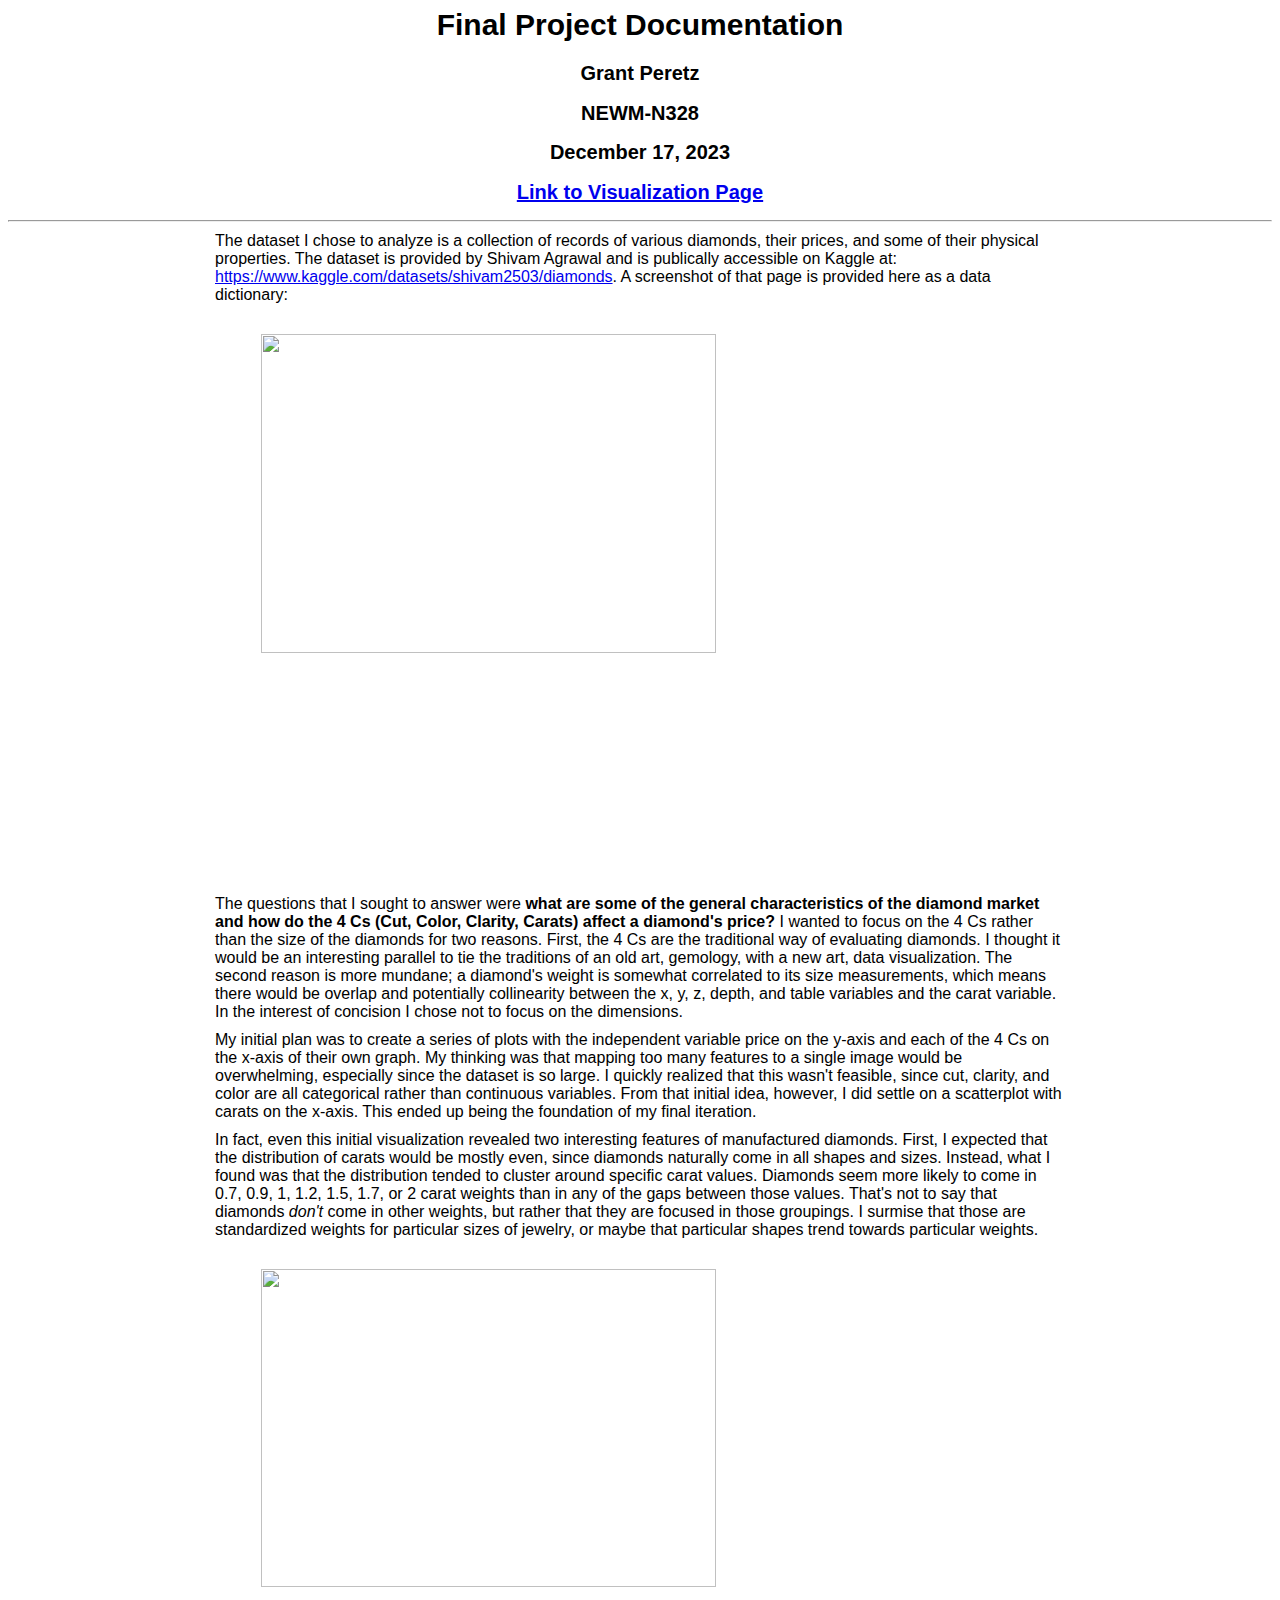
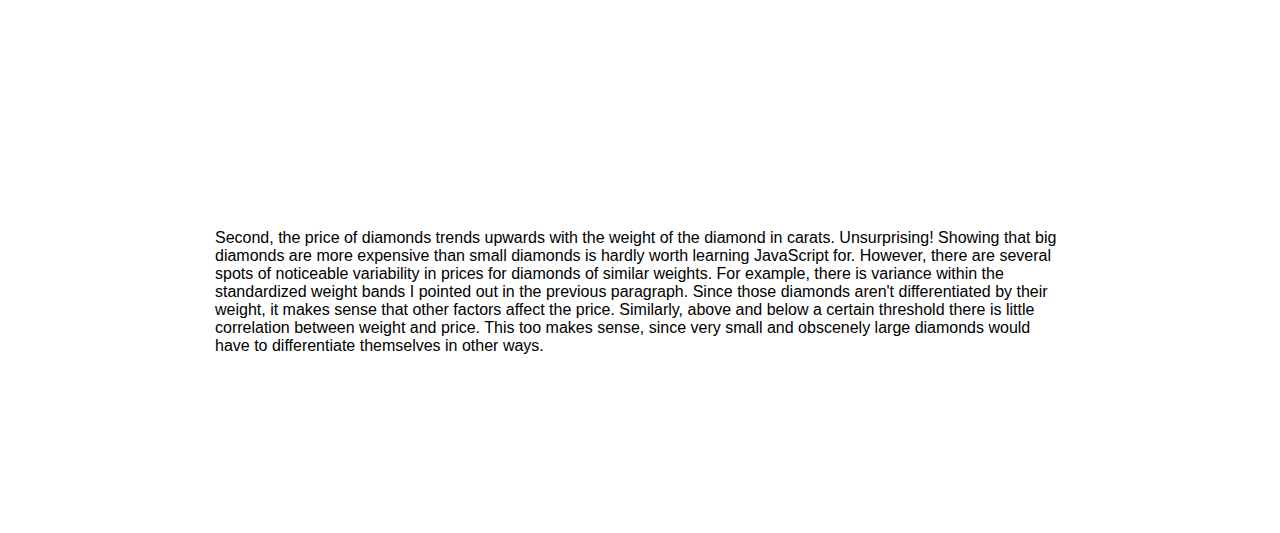
==== index.html @ 991448eb "updating documentation" ====
<html lang="en">
<head>
    <meta charset="UTF-8">
    <meta name="viewport" content="width=device-width, initial-scale=1.0">
    <title>NEWM-N328 Final Project Documentation</title>
    <style type="text/css">

        * {
            font-family: Helvetica, sans-serif;
        }

        h1 {
            font-size: 30px;
            font-weight: bold;
            text-align: center;
        }

        h2 {
            font-size: 20px;
            text-align: center;
        }

        p {
            width: 850px;
            margin-left: auto;
            margin-right: auto;
            margin-top: 10px;
            margin-bottom: 10px
        }

        img {
            display: block;
            width: 60%;
            margin: auto;
            padding: 20px;
        }

        

    </style>
</head>
<body>
    <h1>Final Project Documentation</h1>
    <h2>Grant Peretz</h2>
    <h2>NEWM-N328</h2>
    <h2>December 17, 2023</h2>
    <h2><a href="/dataviz/visualization.html">Link to Visualization Page</a></h2>
    <hr>
    <p>
    The dataset I chose to analyze is a collection of records of various diamonds, 
    their prices, and some of their physical properties. The dataset is provided by Shivam Agrawal
    and is publically accessible on Kaggle at: <a href="https://www.kaggle.com/datasets/shivam2503/diamonds">https://www.kaggle.com/datasets/shivam2503/diamonds</a>. 
    A screenshot of that page is provided here as a data dictionary:
    </p>
    <img src="/dataviz/dataDict.png">
    <p>
    The questions that I sought to answer were <strong>what are some of the general characteristics of the 
    diamond market and how do the 4 Cs (Cut, Color, Clarity, Carats) affect a diamond's price?</strong> 
    I wanted to focus on the 4 Cs rather than the size of the diamonds for two reasons. First, the 4 Cs are the 
    traditional way of evaluating diamonds. I thought it would be an interesting parallel to tie the traditions 
    of an old art, gemology, with a new art, data visualization. The second reason is more mundane; a diamond's weight 
    is somewhat correlated to its size measurements, which means there would be overlap and potentially collinearity 
    between the x, y, z, depth, and table variables and the carat variable. In the interest of concision I chose not 
    to focus on the dimensions.
    </p>

    <p>
    My initial plan was to create a series of plots with the independent variable price on the y-axis 
    and each of the 4 Cs on the x-axis of their own graph. My thinking was that mapping too many features to a single 
    image would be overwhelming, especially since the dataset is so large. I quickly realized that this wasn't feasible, 
    since cut, clarity, and color are all categorical rather than continuous variables. From that initial idea, however, 
    I did settle on a scatterplot with carats on the x-axis. This ended up being the foundation of my final iteration.
    </p>

    <p>
    In fact, even this initial visualization revealed two interesting features of manufactured diamonds. First, I 
    expected that the distribution of carats would be mostly even, since diamonds naturally come in all shapes and 
    sizes. Instead, what I found was that the distribution tended to cluster around specific carat values. Diamonds 
    seem more likely to come in 0.7, 0.9, 1, 1.2, 1.5, 1.7, or 2 carat weights than in any of the gaps between those 
    values. That's not to say that diamonds <em>don't</em> come in other weights, but rather that they are focused 
    in those groupings. I surmise that those are standardized weights for particular sizes of jewelry, or maybe that 
    particular shapes trend towards particular weights.
    </p>

    <img src="/dataviz/caratBands.png">

    <p>
    Second, the price of diamonds trends upwards with the weight of the diamond in carats. Unsurprising! Showing that 
    big diamonds are more expensive than small diamonds is hardly worth learning JavaScript for. However, there are 
    several spots of noticeable variability in prices for diamonds of similar weights. For example, there is variance 
    within the standardized weight bands I pointed out in the previous paragraph. Since those diamonds aren't differentiated 
    by their weight, it makes sense that other factors affect the price. Similarly, above and below a certain threshold there 
    is little correlation between weight and price. This too makes sense, since very small and obscenely large diamonds 
    would have to differentiate themselves in other ways.
    </p>

    <p>
    
    </p>
    <br style = "line-height:10">

</body>
</html>
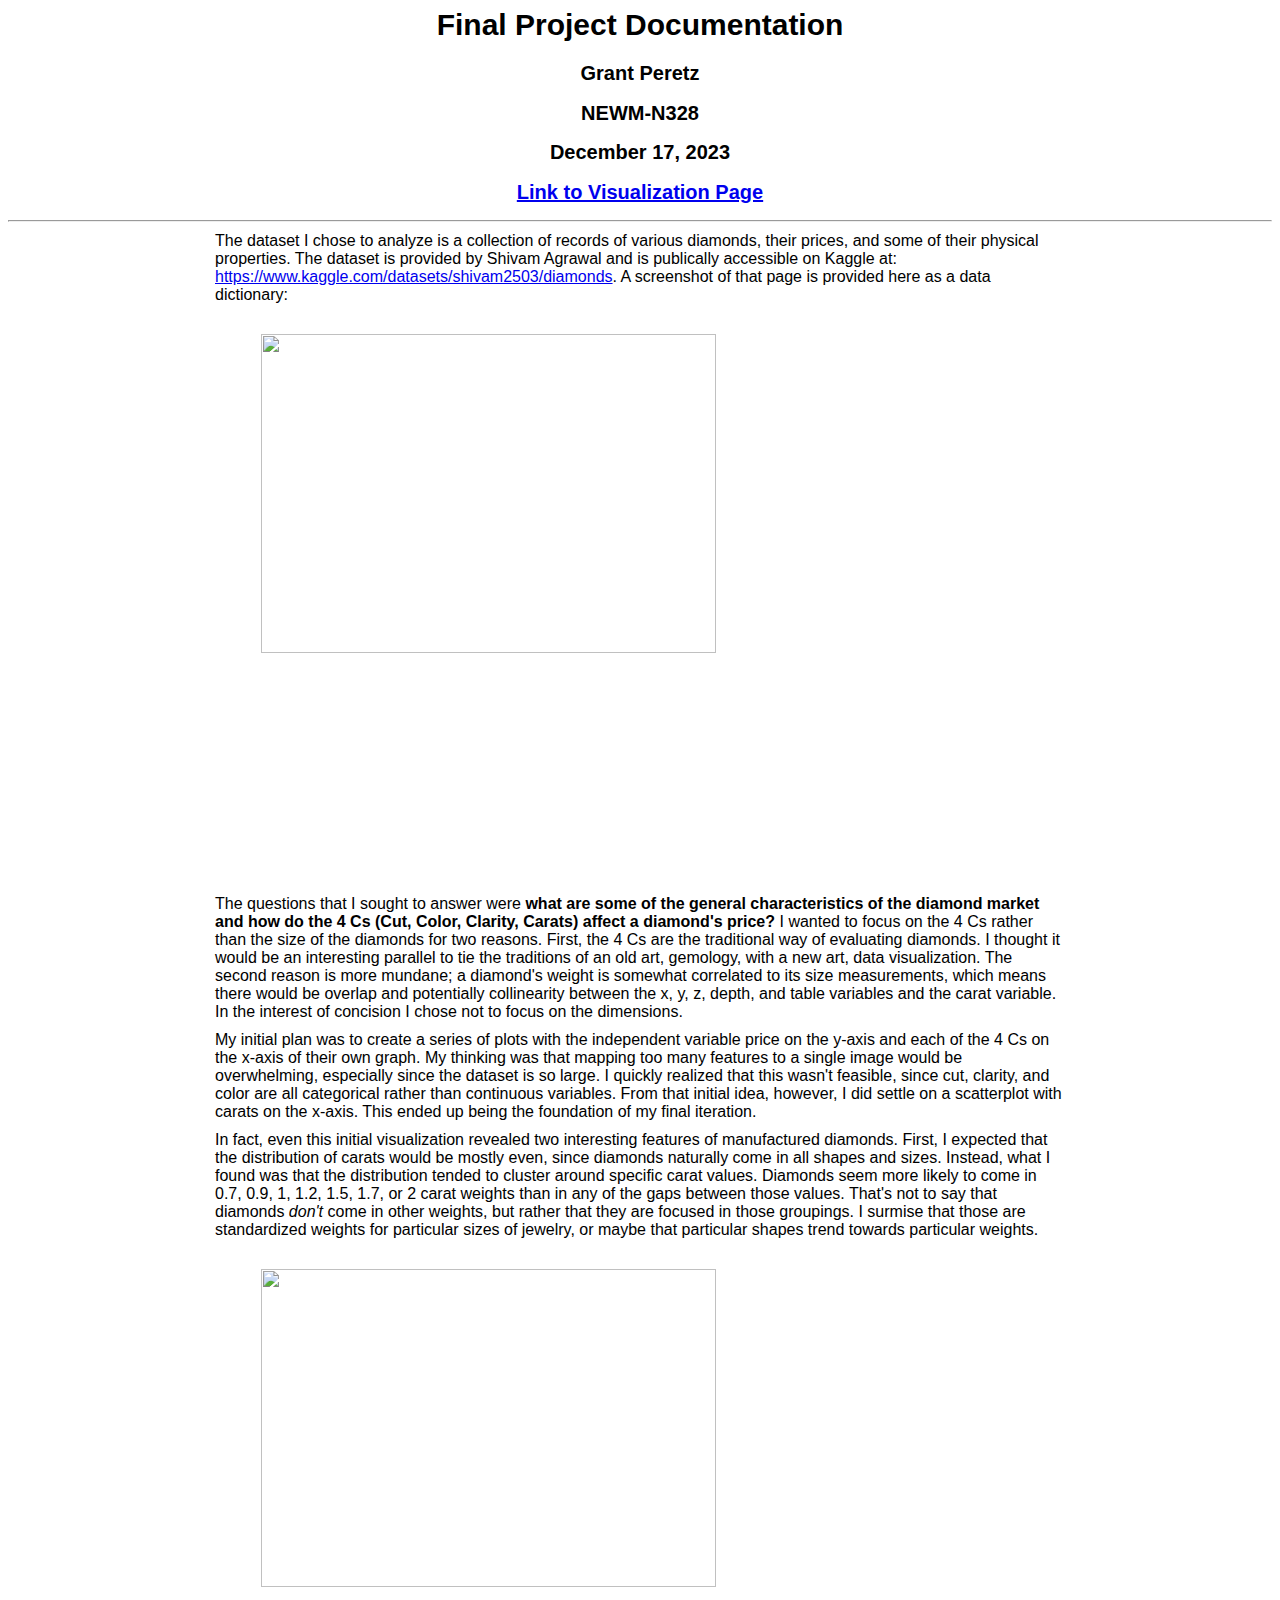
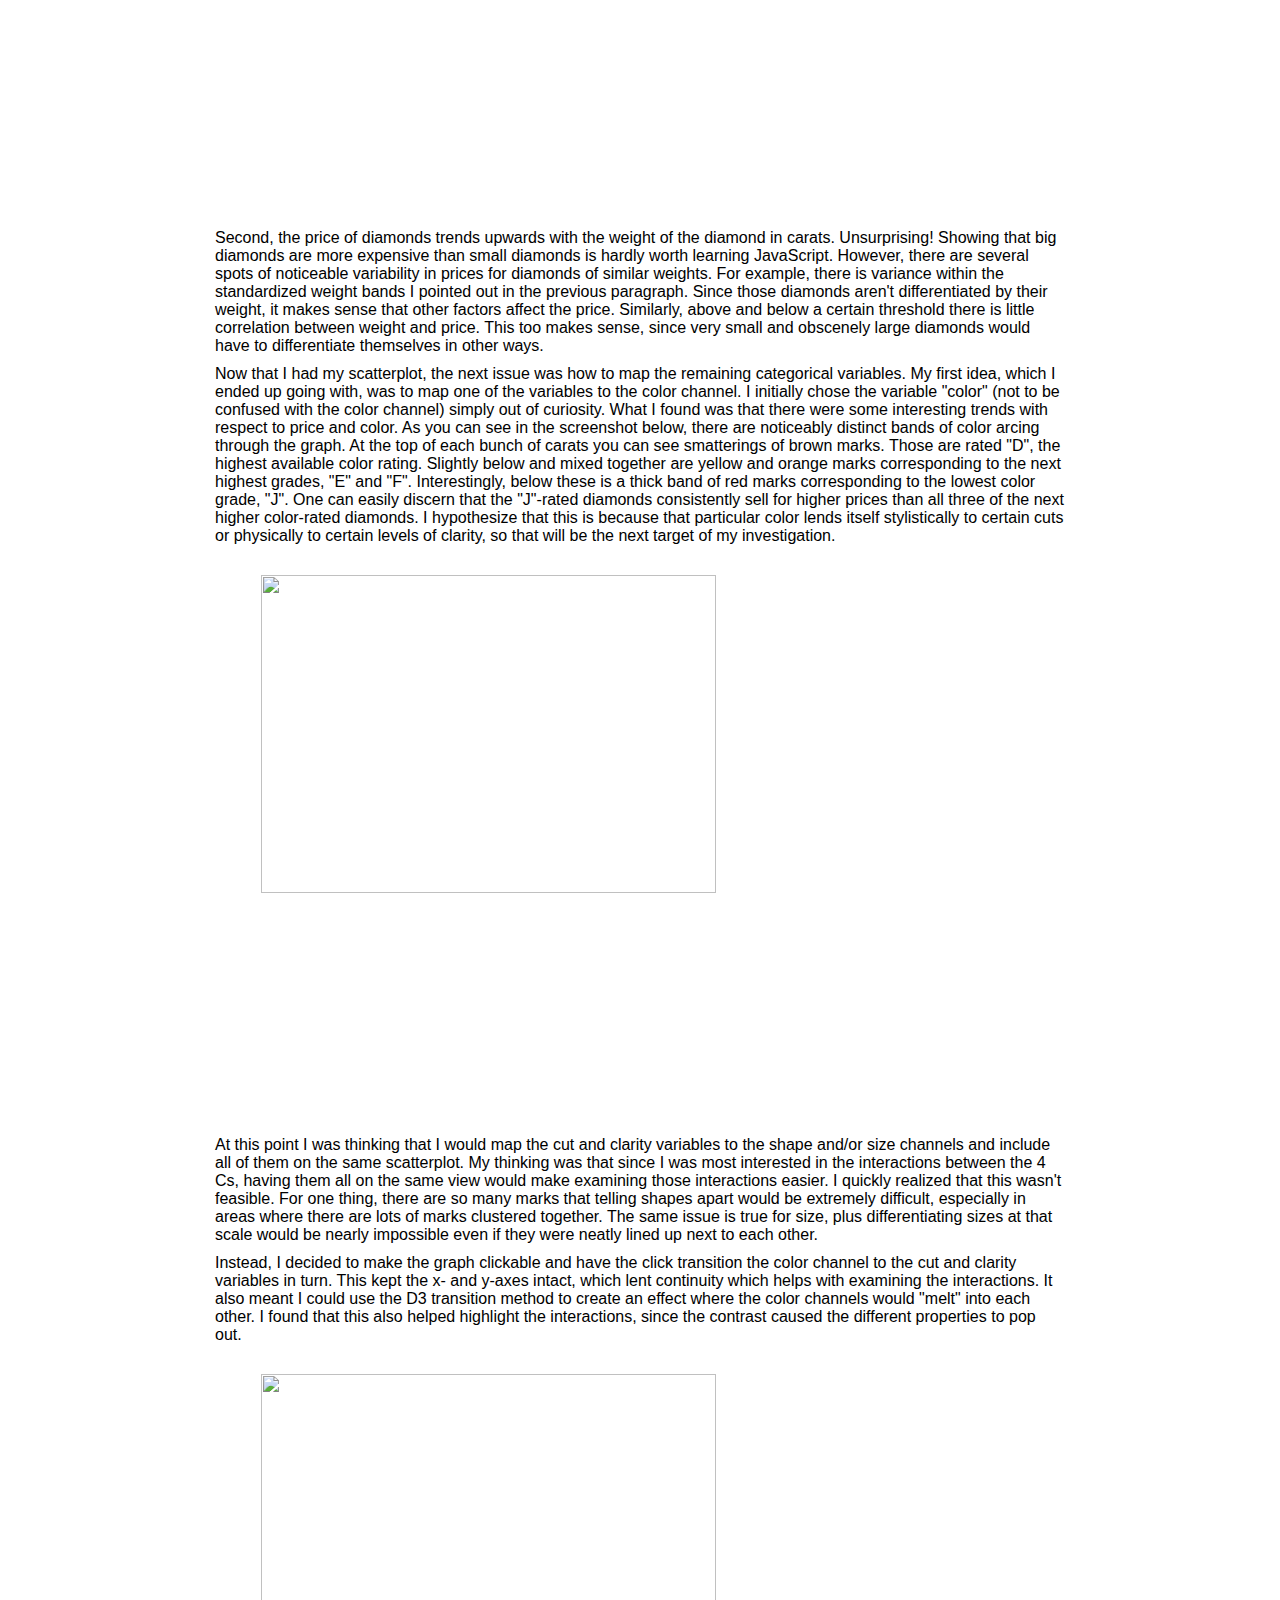
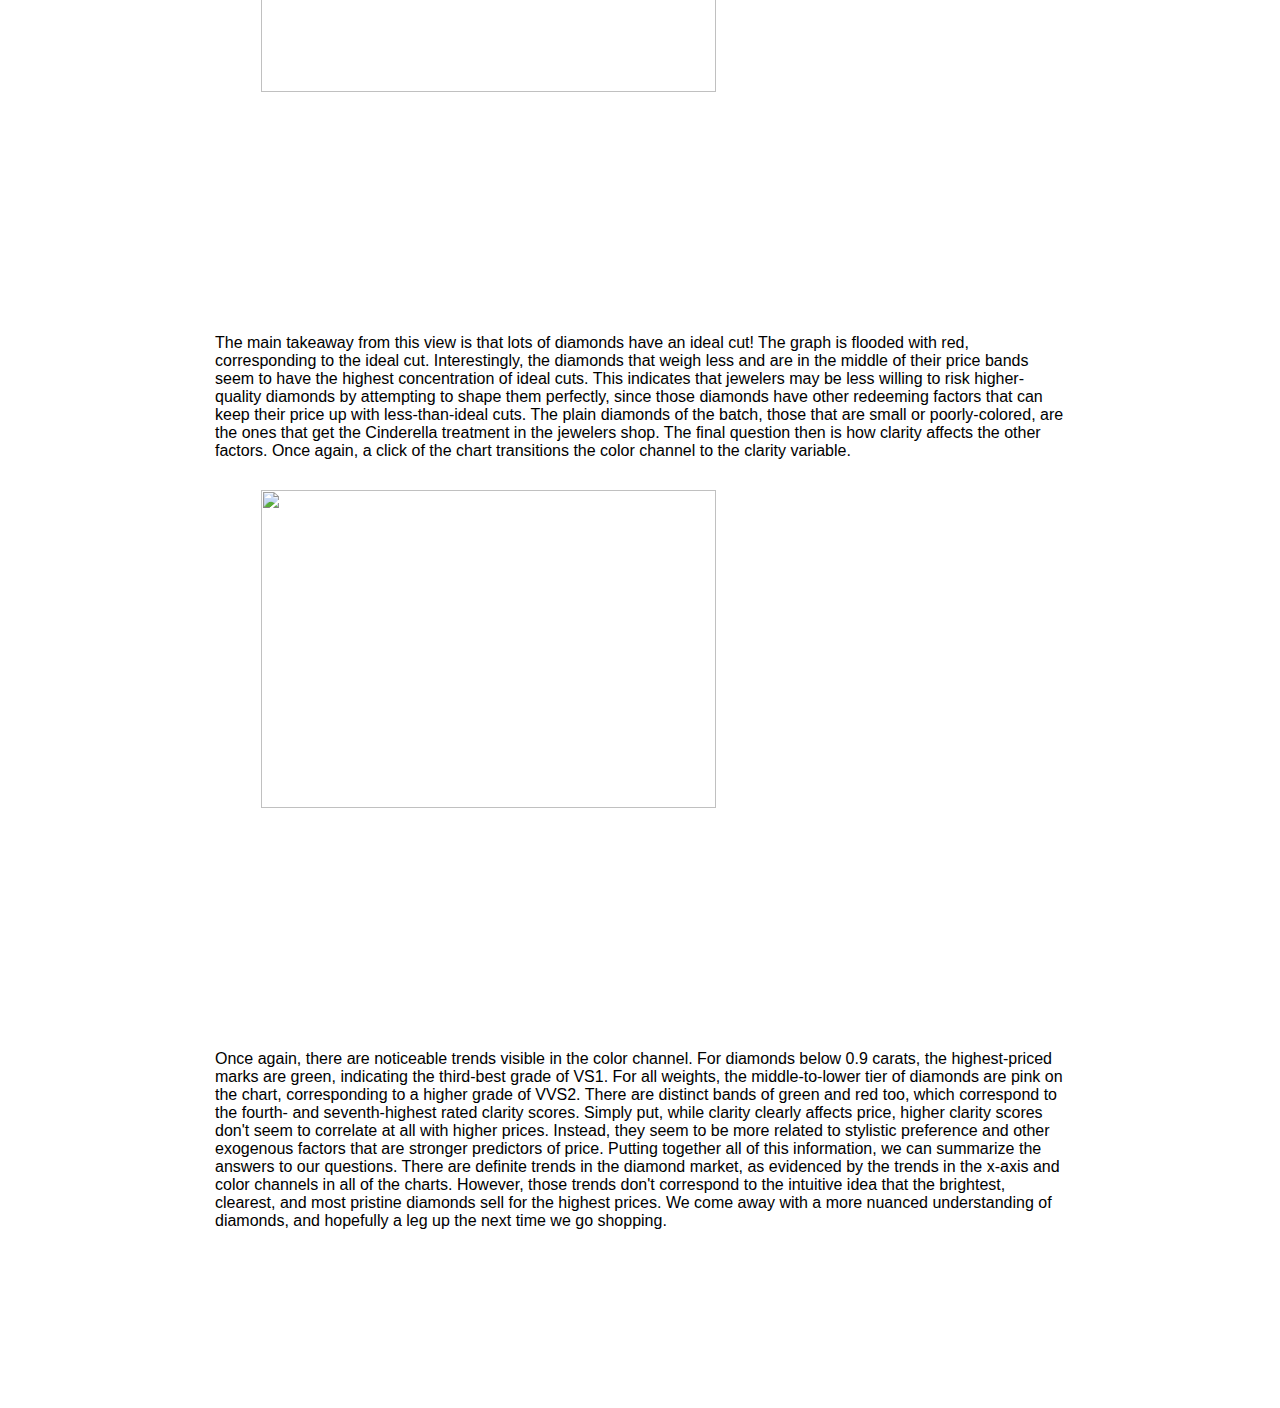
==== commit 9e01d352: "updating documentation" ====
--- a/index.html
+++ b/index.html
@@ -86,7 +86,7 @@
 
     <p>
     Second, the price of diamonds trends upwards with the weight of the diamond in carats. Unsurprising! Showing that 
-    big diamonds are more expensive than small diamonds is hardly worth learning JavaScript for. However, there are 
+    big diamonds are more expensive than small diamonds is hardly worth learning JavaScript. However, there are 
     several spots of noticeable variability in prices for diamonds of similar weights. For example, there is variance 
     within the standardized weight bands I pointed out in the previous paragraph. Since those diamonds aren't differentiated 
     by their weight, it makes sense that other factors affect the price. Similarly, above and below a certain threshold there 
@@ -95,8 +95,64 @@
     </p>
 
     <p>
+    Now that I had my scatterplot, the next issue was how to map the remaining categorical variables. My first idea, 
+    which I ended up going with, was to map one of the variables to the color channel. I initially chose the variable 
+    "color" (not to be confused with the color channel) simply out of curiosity. What I found was that there were some 
+    interesting trends with respect to price and color. As you can see in the screenshot below, there are noticeably 
+    distinct bands of color arcing through the graph. At the top of each bunch of carats you can see smatterings of 
+    brown marks. Those are rated "D", the highest available color rating. Slightly below and mixed together are yellow 
+    and orange marks corresponding to the next highest grades, "E" and "F". Interestingly, below these is a thick band 
+    of red marks corresponding to the lowest color grade, "J". One can easily discern that the "J"-rated diamonds 
+    consistently sell for higher prices than all three of the next higher color-rated diamonds. I hypothesize that this 
+    is because that particular color lends itself stylistically to certain cuts or physically to certain levels of 
+    clarity, so that will be the next target of my investigation.
+    </p>
+
+    <img src="/dataviz/colorTrends.png">
+
+    <p>
+    At this point I was thinking that I would map the cut and clarity variables to the shape and/or size channels and 
+    include all of them on the same scatterplot. My thinking was that since I was most interested in the interactions 
+    between the 4 Cs, having them all on the same view would make examining those interactions easier. I quickly realized 
+    that this wasn't feasible. For one thing, there are so many marks that telling shapes apart would be extremely difficult, 
+    especially in areas where there are lots of marks clustered together. The same issue is true for size, plus differentiating 
+    sizes at that scale would be nearly impossible even if they were neatly lined up next to each other.
+    </p>
+    <p>
+    Instead, I decided to make the graph clickable and have the click transition the color channel to the cut and clarity 
+    variables in turn. This kept the x- and y-axes intact, which lent continuity which helps with examining the interactions. 
+    It also meant I could use the D3 transition method to create an effect where the color channels would "melt" into each 
+    other. I found that this also helped highlight the interactions, since the contrast caused the different properties 
+    to pop out.
+    </p>
     
+    <img src="/dataviz/cutTrends.png">
+
+    <p>
+    The main takeaway from this view is that lots of diamonds have an ideal cut! The graph is flooded with red, 
+    corresponding to the ideal cut. Interestingly, the diamonds that weigh less and are in the middle of their price 
+    bands seem to have the highest concentration of ideal cuts. This indicates that jewelers may be less willing to 
+    risk higher-quality diamonds by attempting to shape them perfectly, since those diamonds have other redeeming factors 
+    that can keep their price up with less-than-ideal cuts. The plain diamonds of the batch, those that are small or 
+    poorly-colored, are the ones that get the Cinderella treatment in the jewelers shop. The final question then 
+    is how clarity affects the other factors. Once again, a click of the chart transitions the color channel to the clarity variable.
     </p>
+
+    <img src="/dataviz/clarityTrends.png">
+
+    <p>
+    Once again, there are noticeable trends visible in the color channel. For diamonds below 0.9 carats, the highest-priced 
+    marks are green, indicating the third-best grade of VS1. For all weights, the middle-to-lower tier of diamonds are 
+    pink on the chart, corresponding to a higher grade of VVS2. There are distinct bands of green and red too, which 
+    correspond to the fourth- and seventh-highest rated clarity scores. Simply put, while clarity clearly affects price, 
+    higher clarity scores don't seem to correlate at all with higher prices. Instead, they seem to be more related to 
+    stylistic preference and other exogenous factors that are stronger predictors of price. Putting together all of this 
+    information, we can summarize the answers to our questions. There are definite trends in the diamond market, as evidenced 
+    by the trends in the x-axis and color channels in all of the charts. However, those trends don't correspond to the 
+    intuitive idea that the brightest, clearest, and most pristine diamonds sell for the highest prices. We come away with 
+    a more nuanced understanding of diamonds, and hopefully a leg up the next time we go shopping.
+    </p>
+
     <br style = "line-height:10">
 
 </body>
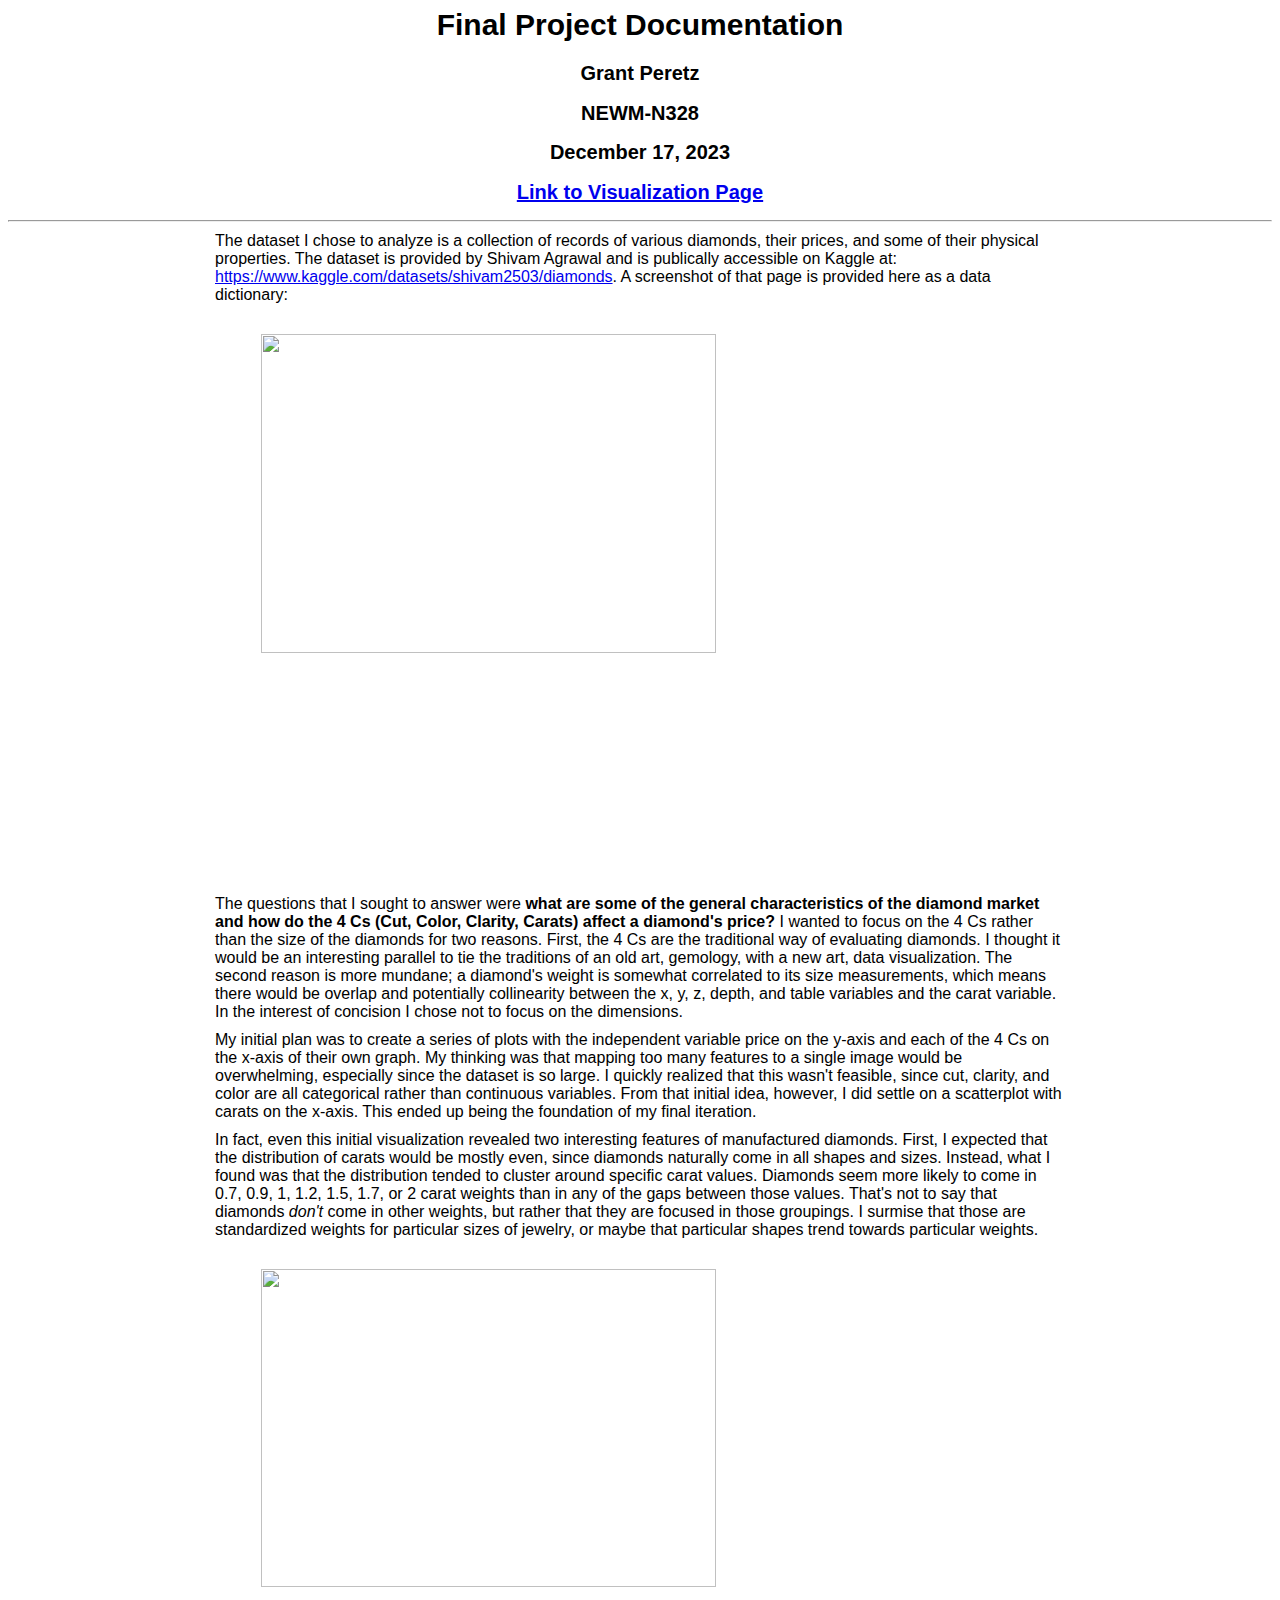
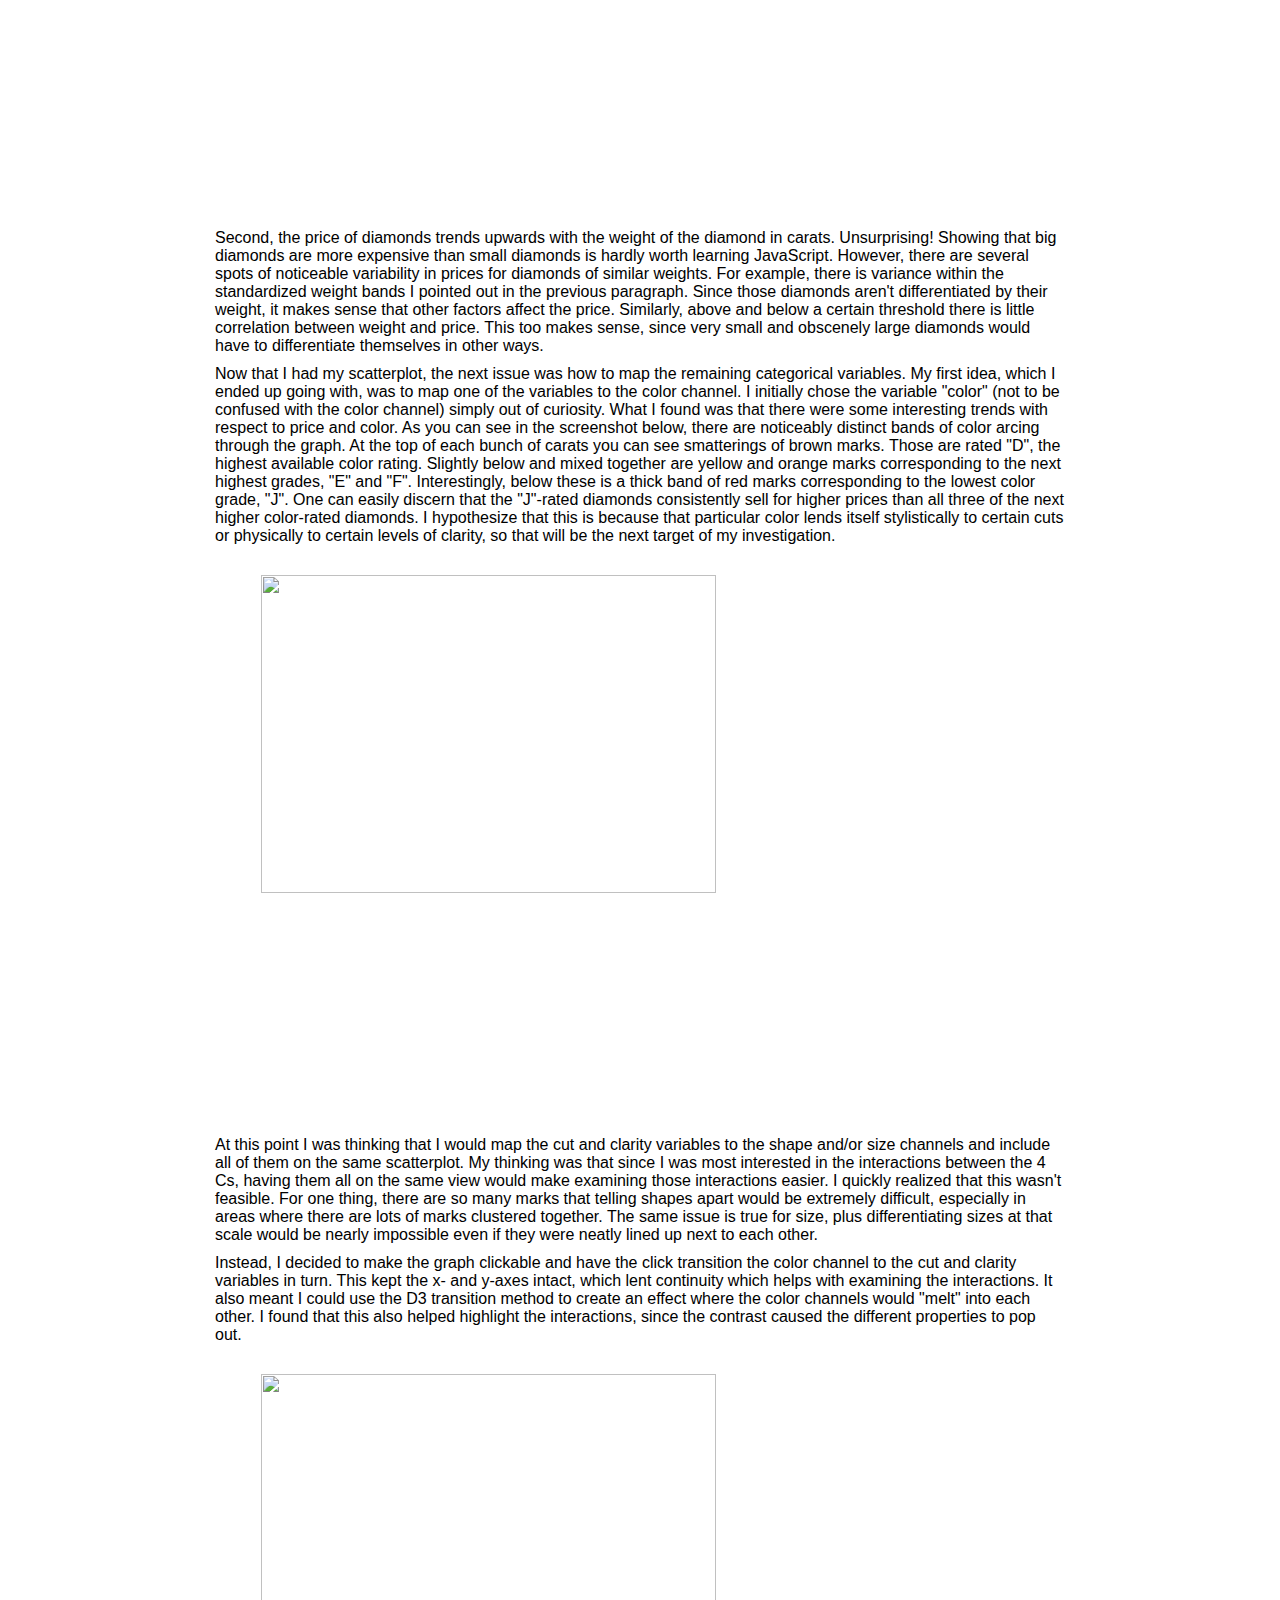
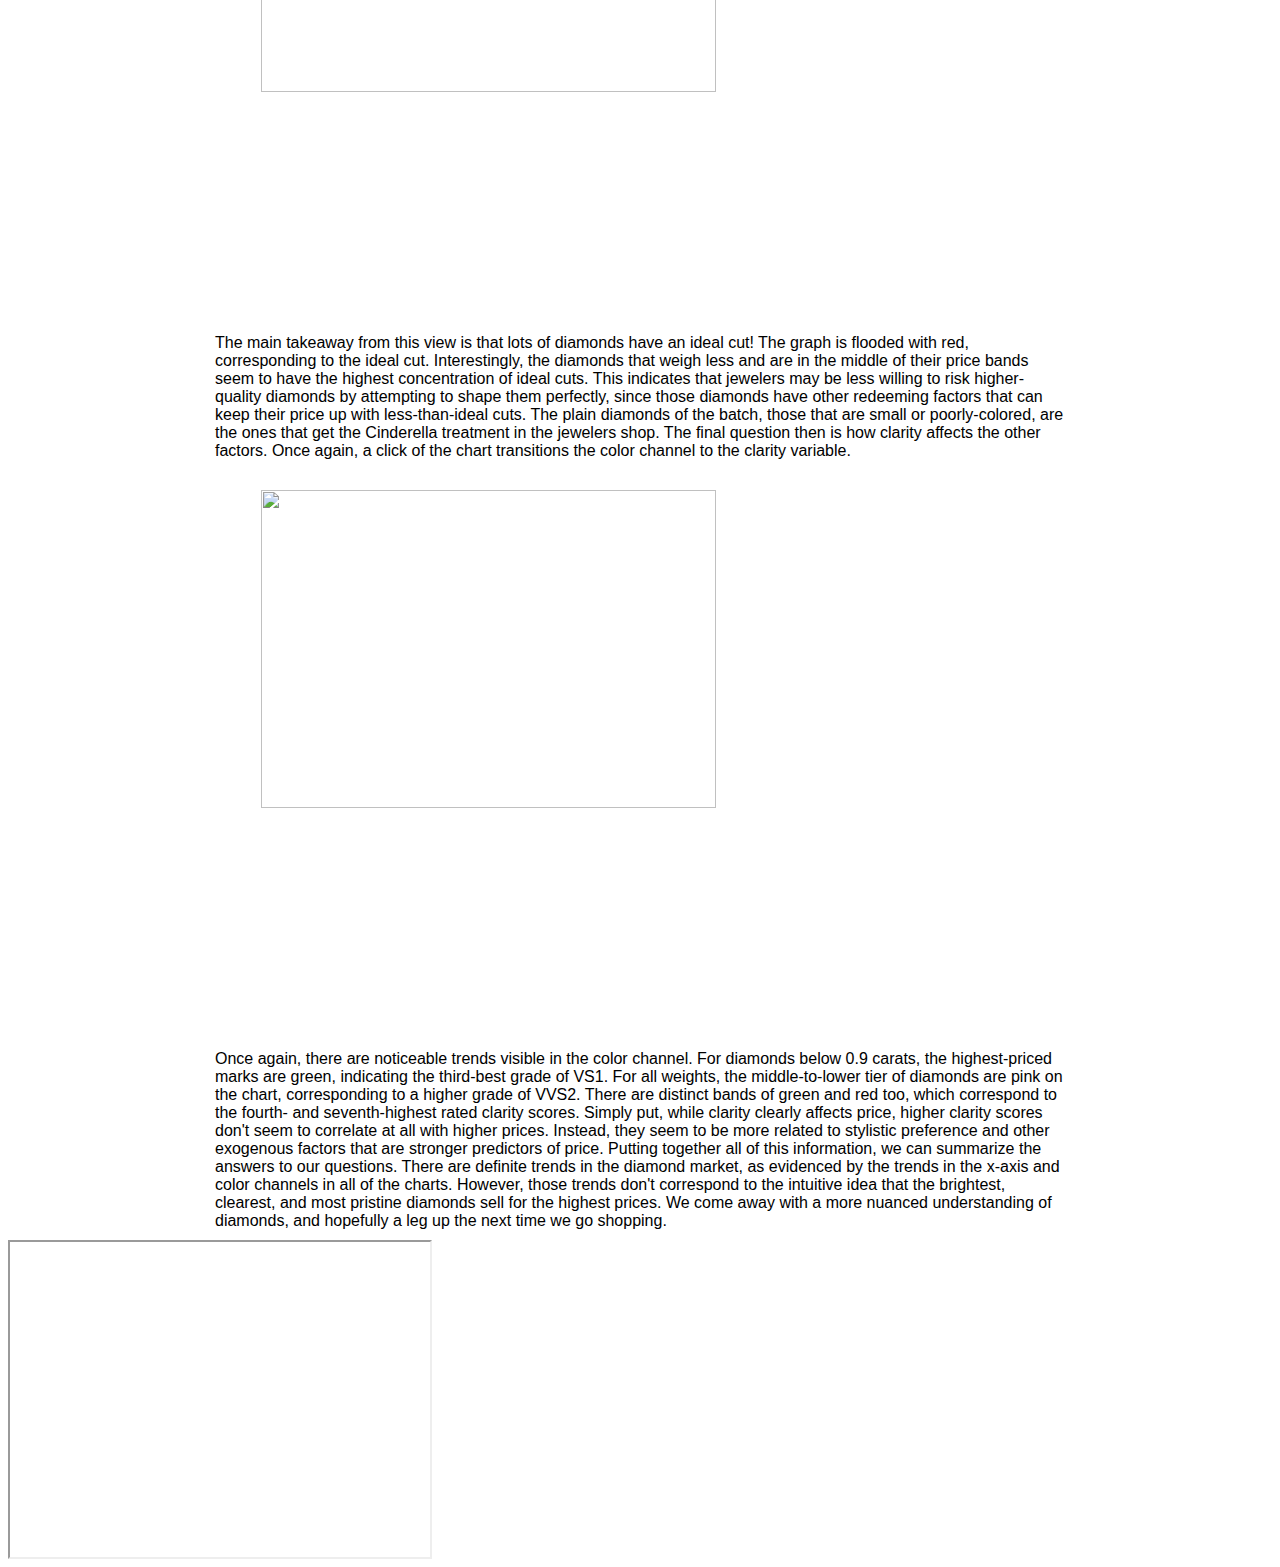
==== commit d9c245cf: "embed youtube video" ====
--- a/index.html
+++ b/index.html
@@ -153,6 +153,10 @@
     a more nuanced understanding of diamonds, and hopefully a leg up the next time we go shopping.
     </p>
 
+    <iframe width="420" height="315"
+    src="https://youtu.be/ybCVIuRoyIA">
+    </iframe>
+    
     <br style = "line-height:10">
 
 </body>
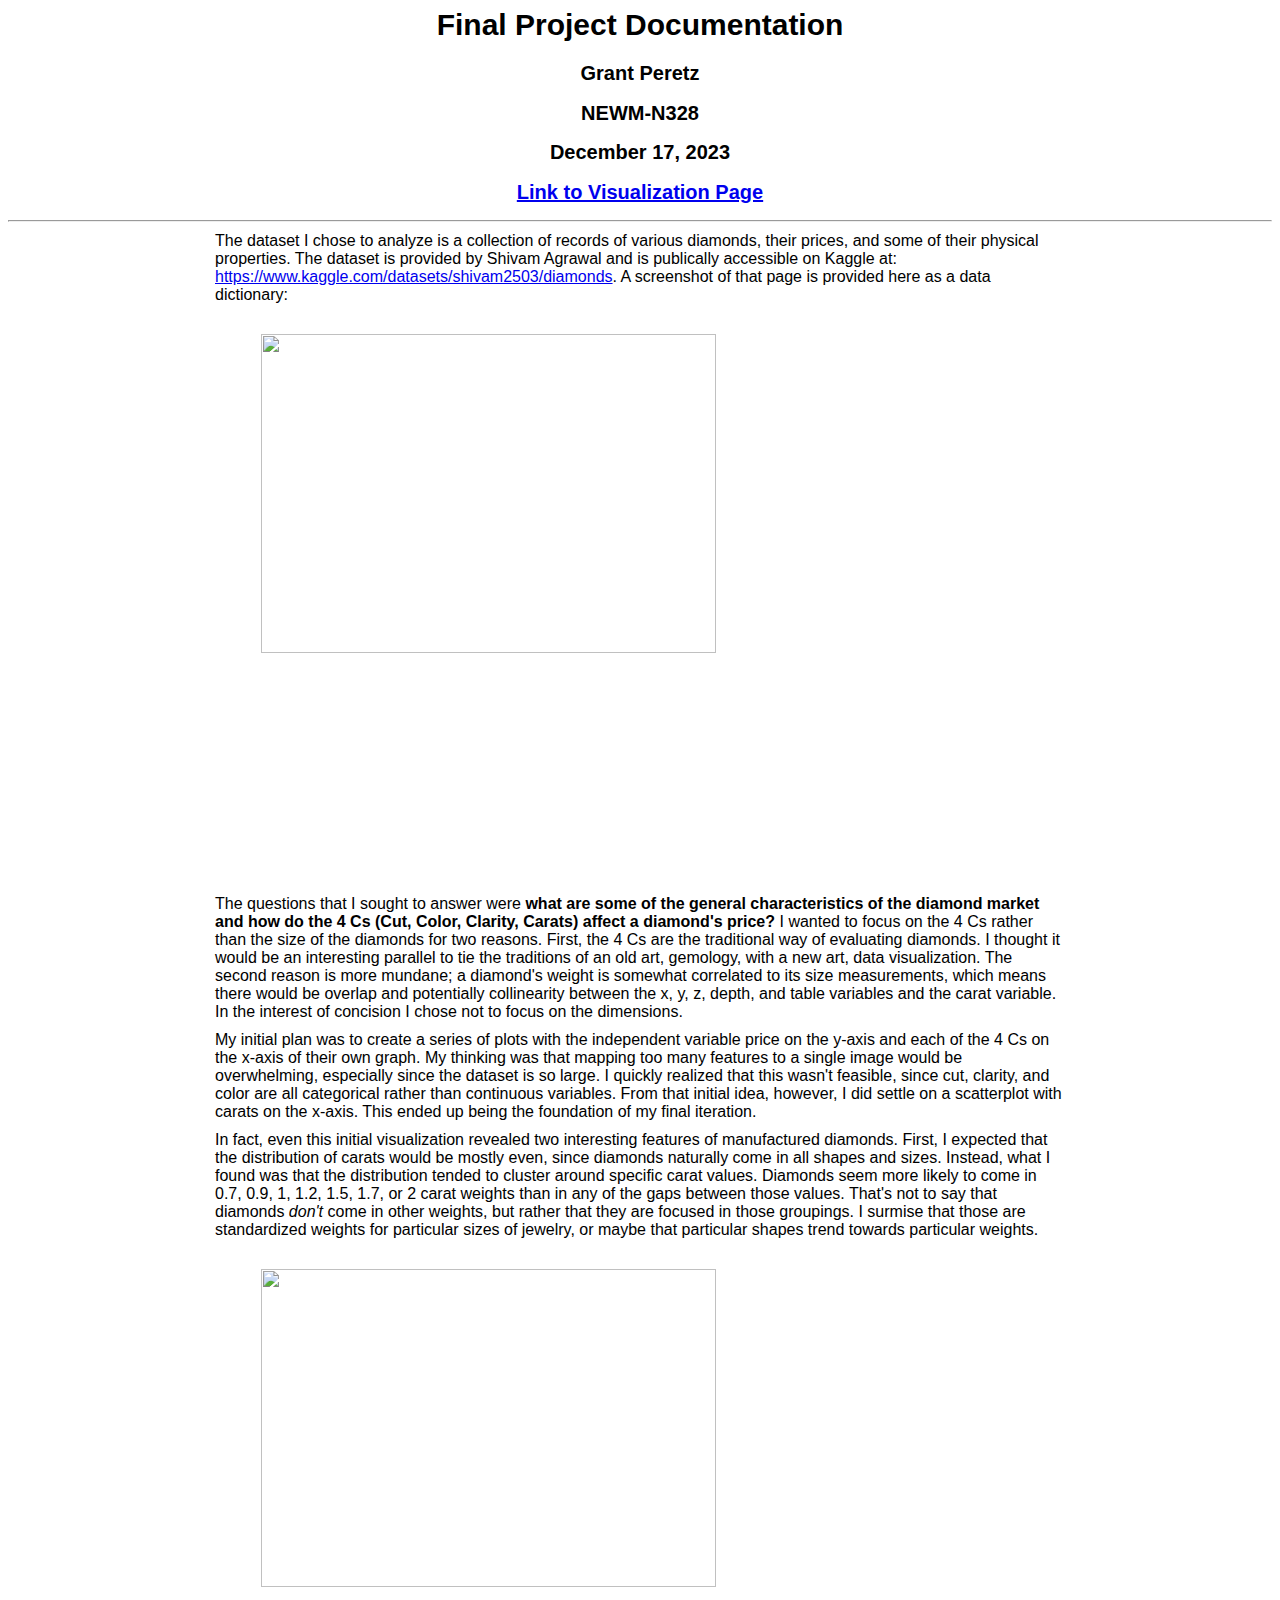
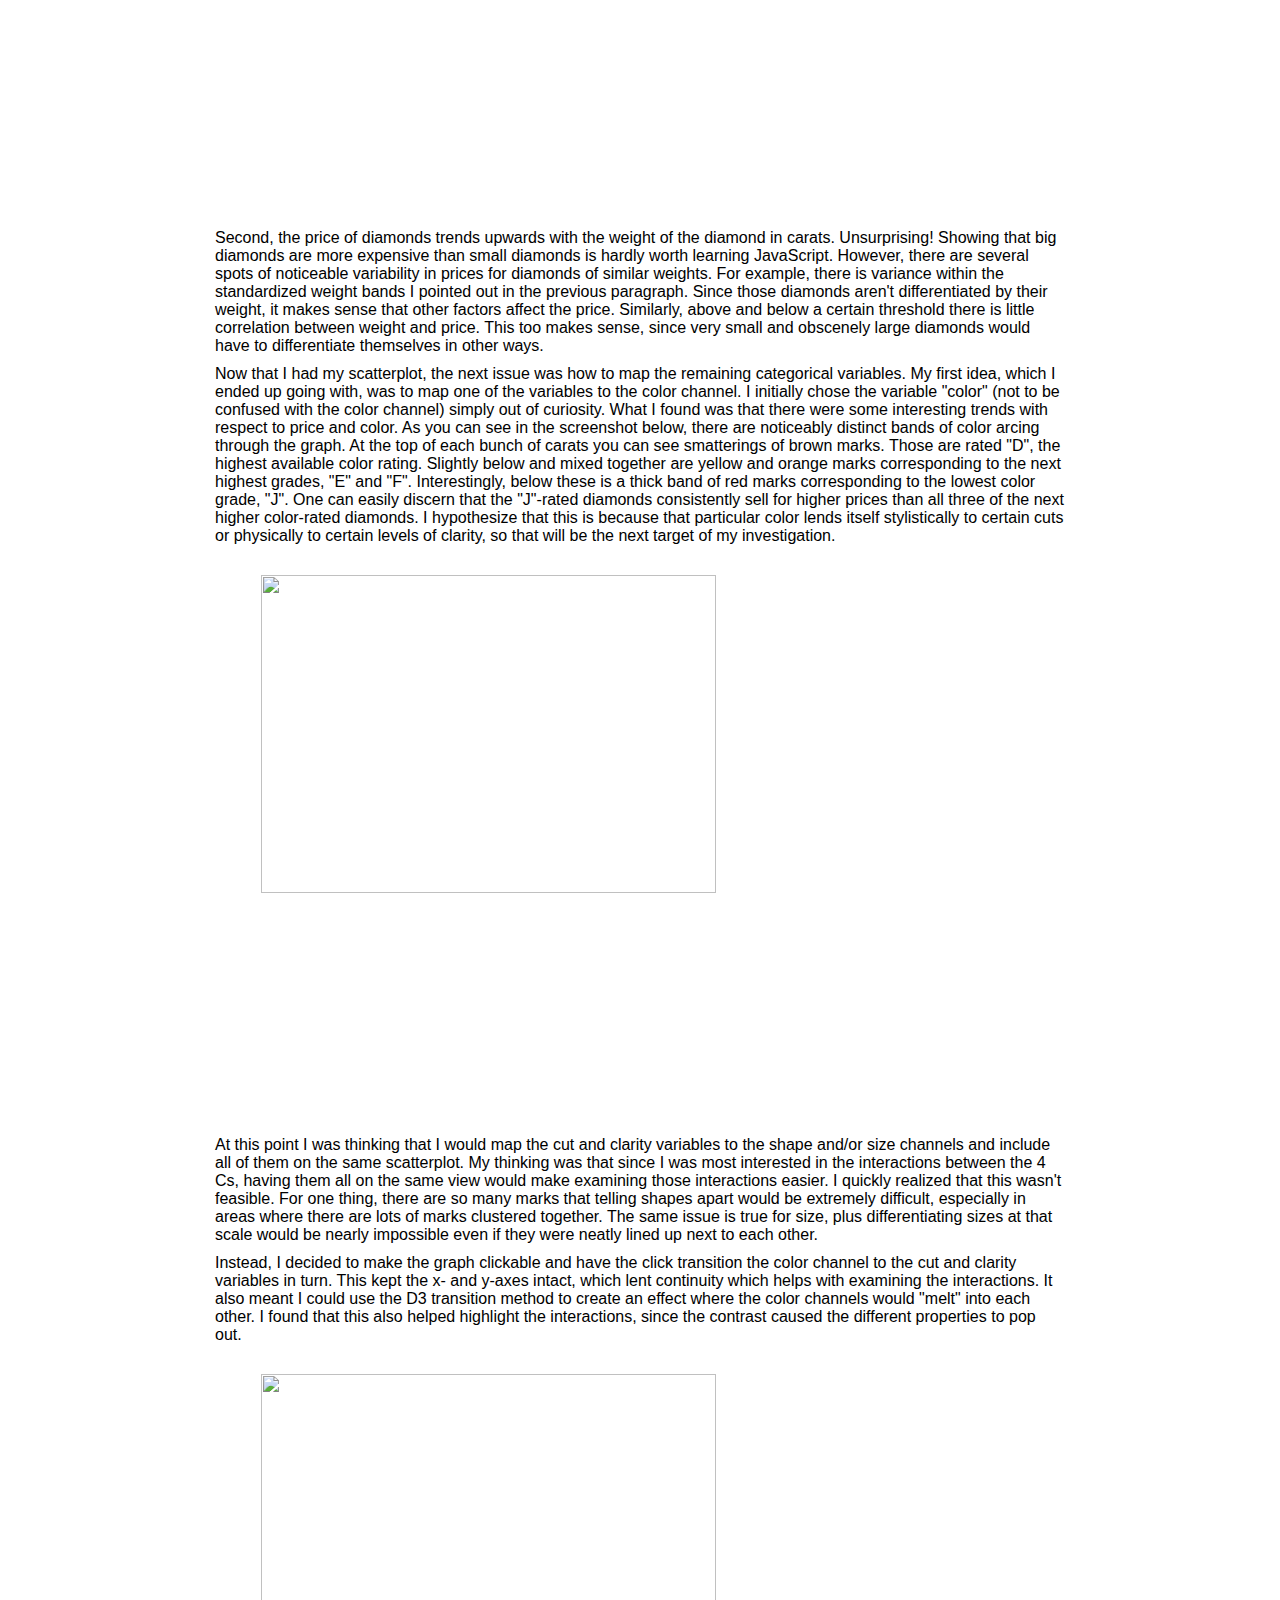
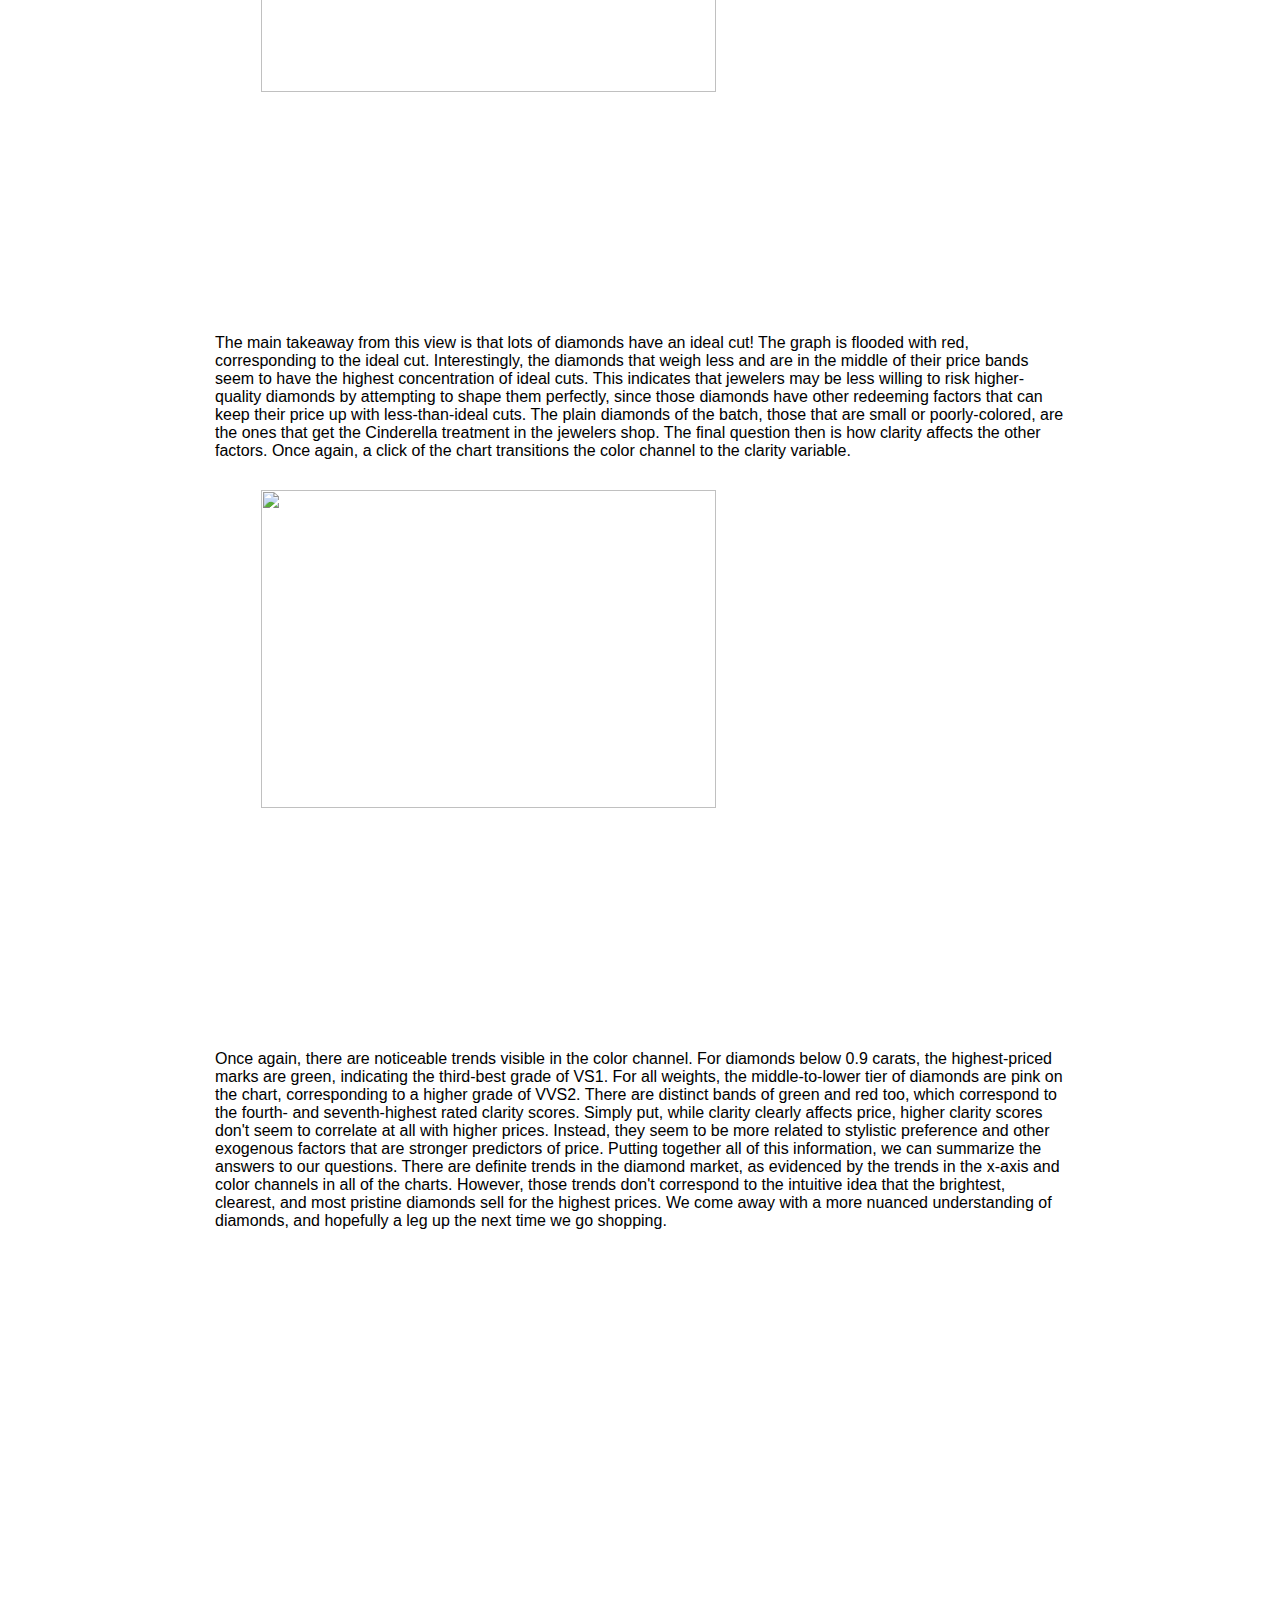
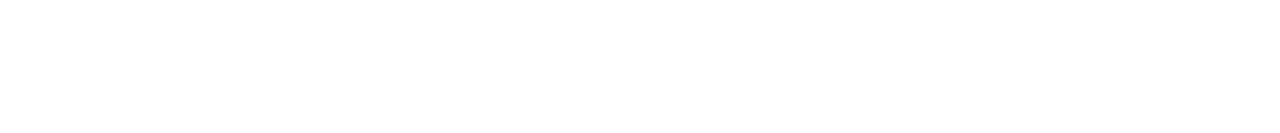
==== commit 9128667e: "formatting embed" ====
--- a/index.html
+++ b/index.html
@@ -25,7 +25,7 @@
             margin-left: auto;
             margin-right: auto;
             margin-top: 10px;
-            margin-bottom: 10px
+            margin-bottom: 10px;
         }
 
         img {
@@ -35,6 +35,18 @@
             padding: 20px;
         }
 
+        iframe {
+            display:block;
+            border-style:none;
+        }
+
+        .contain {
+            width: 850px;
+            margin-left: auto;
+            margin-right: auto;
+            margin-top: 10px;
+            margin-bottom: 10px;
+        }
         
 
     </style>
@@ -153,10 +165,12 @@
     a more nuanced understanding of diamonds, and hopefully a leg up the next time we go shopping.
     </p>
 
+    <div class="contain">
     <iframe width="420" height="315"
     src="https://youtu.be/ybCVIuRoyIA">
     </iframe>
-    
+    </div>
+
     <br style = "line-height:10">
 
 </body>
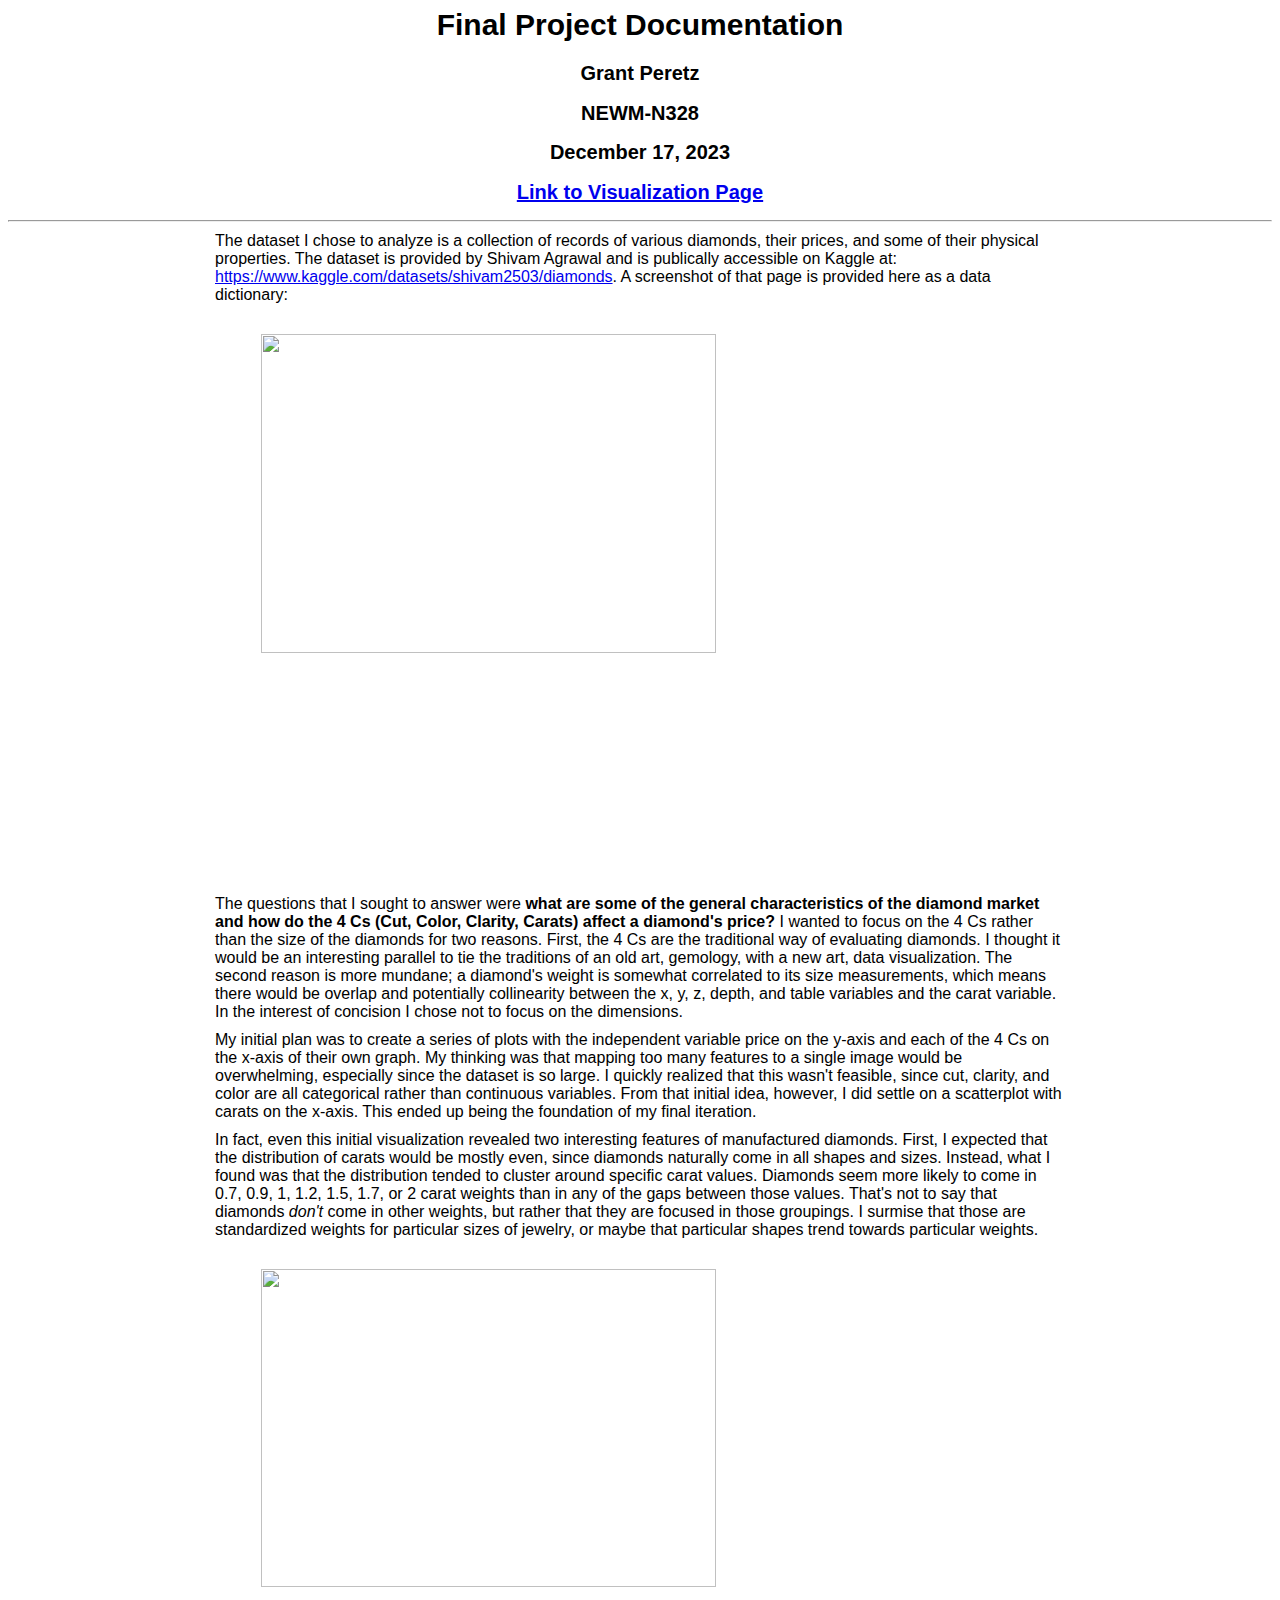
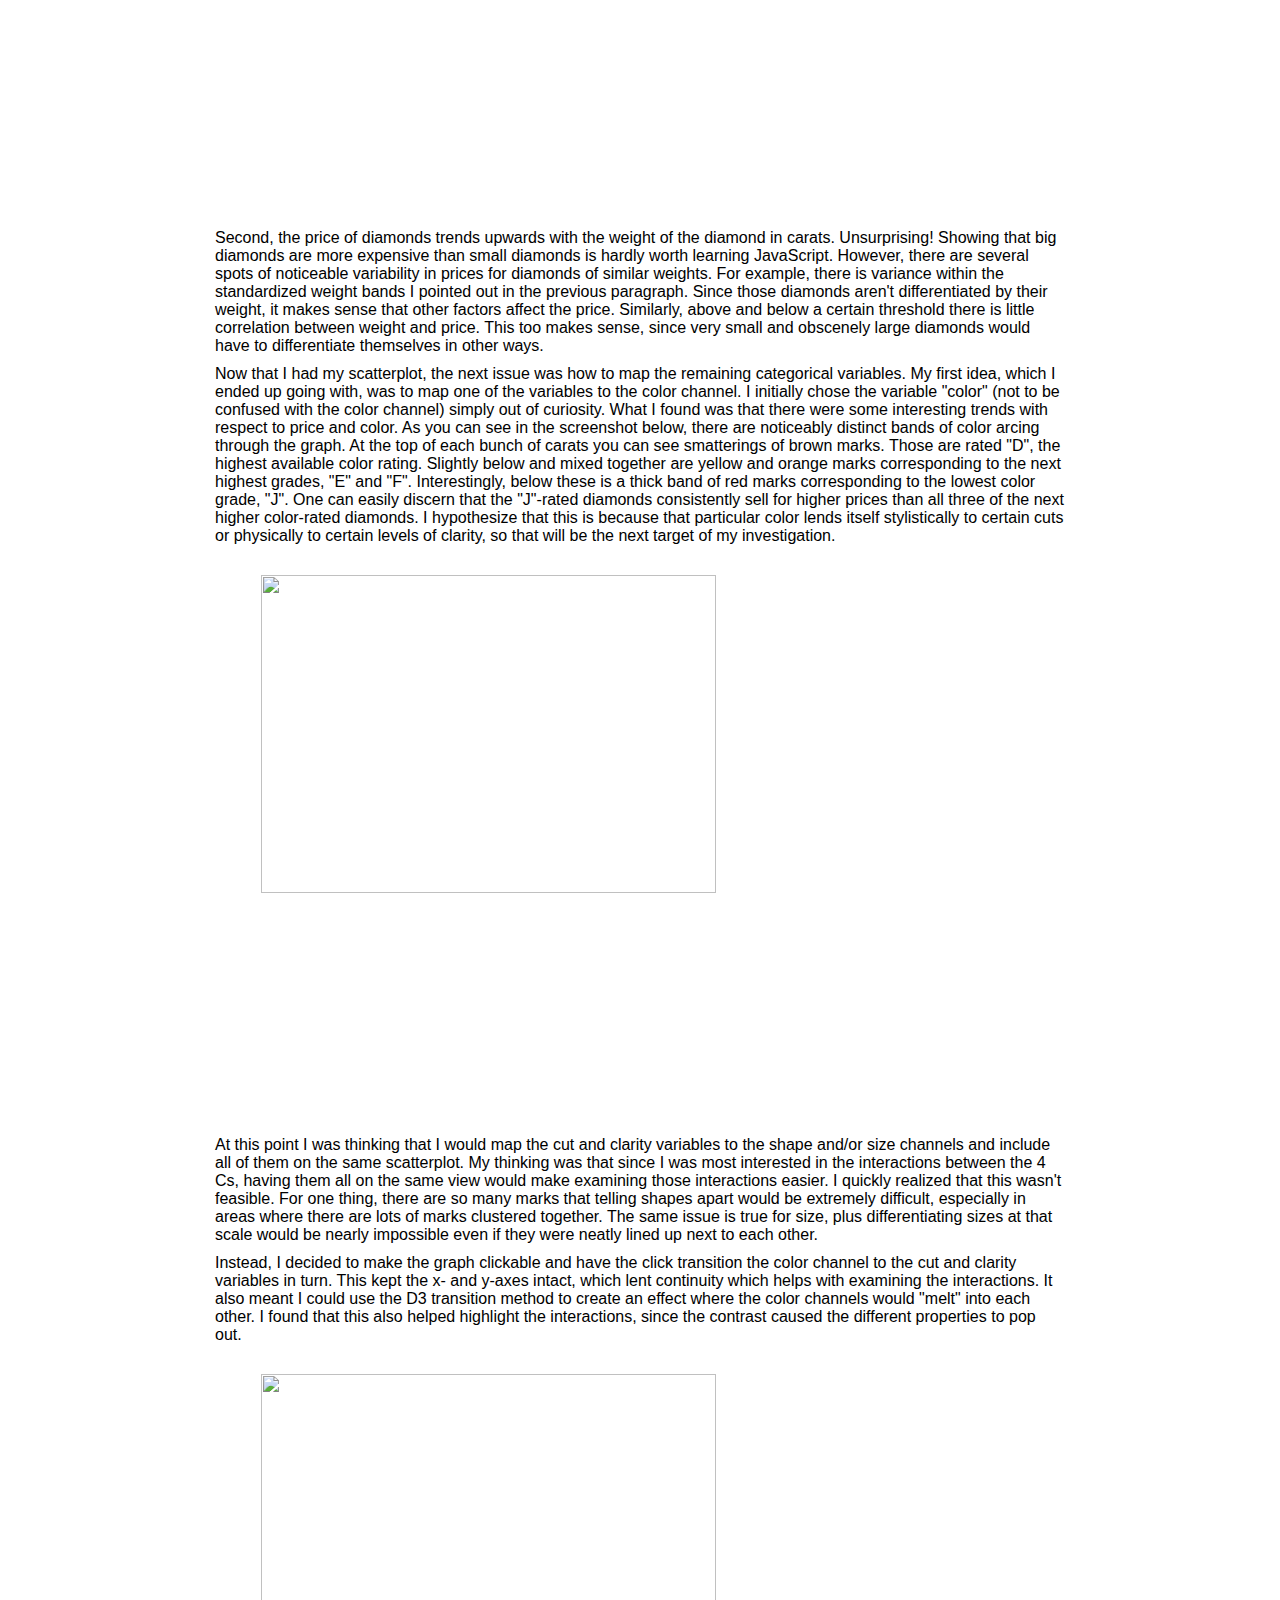
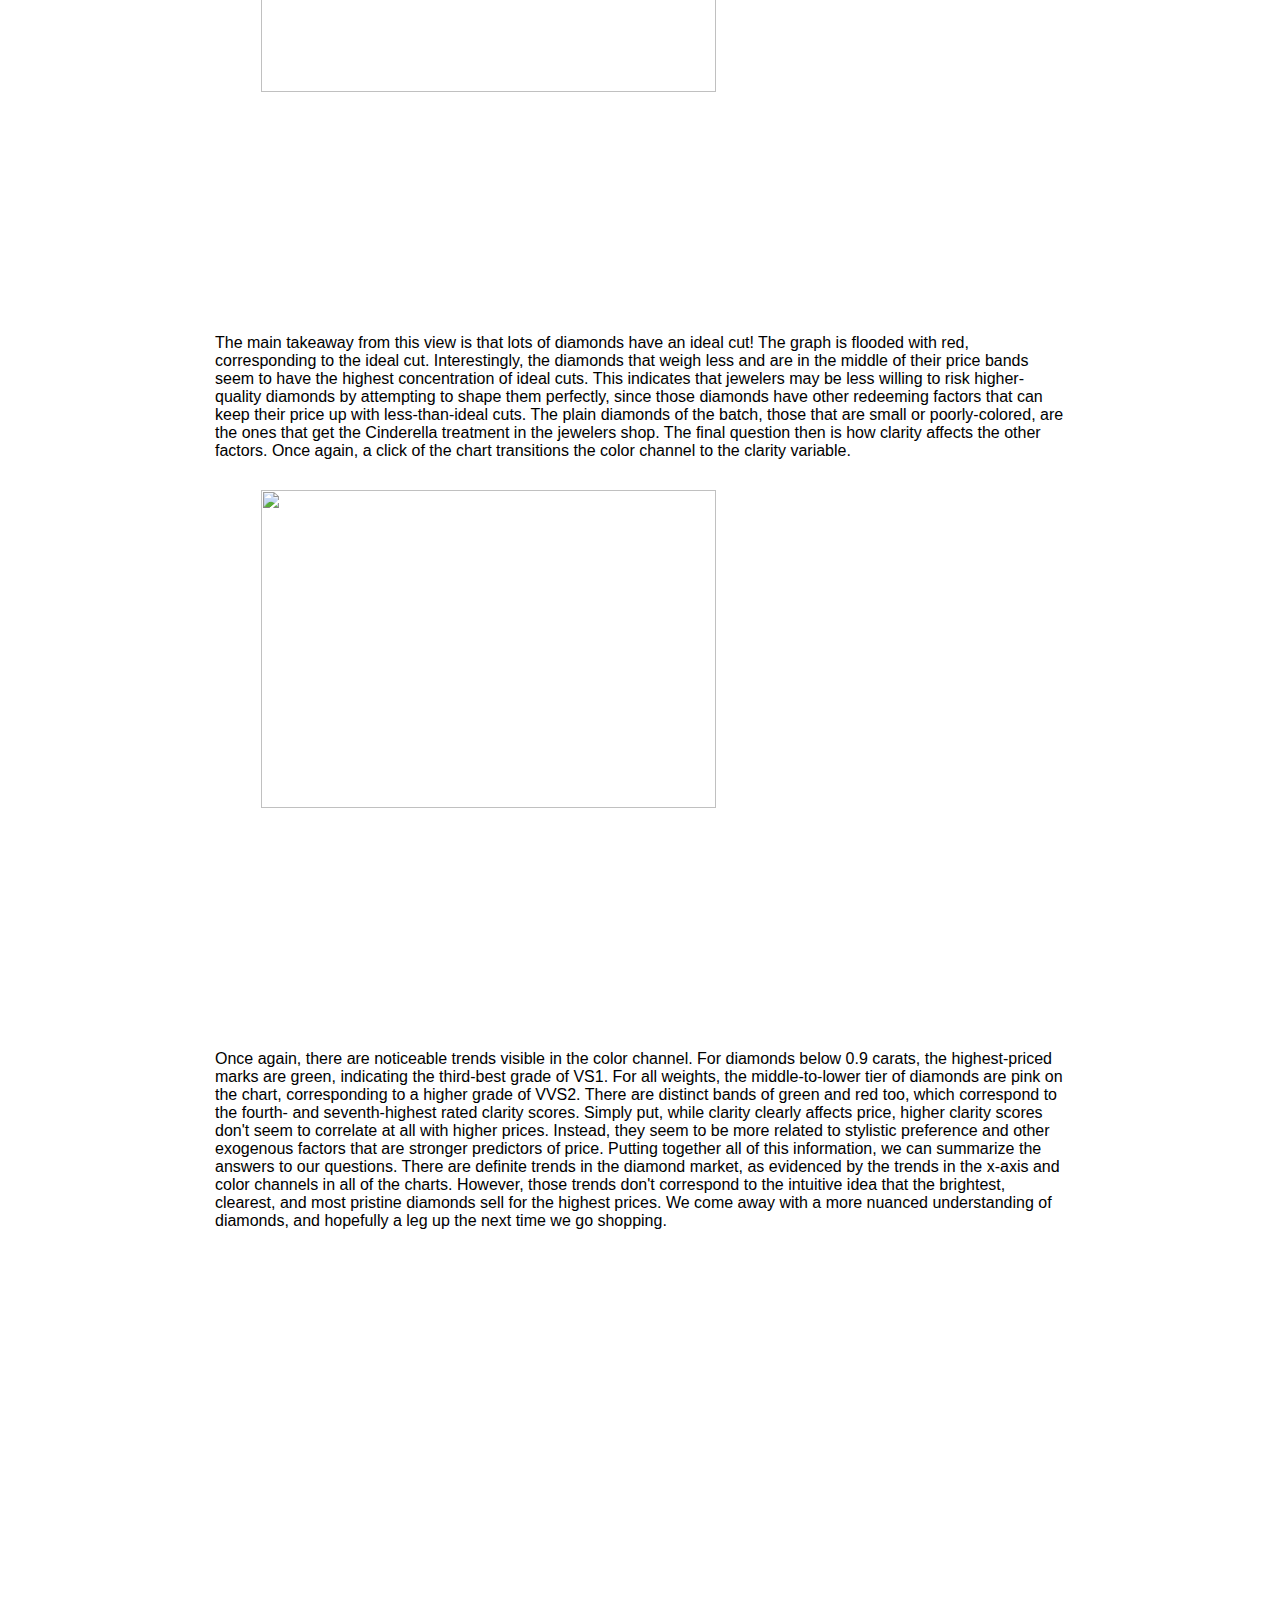
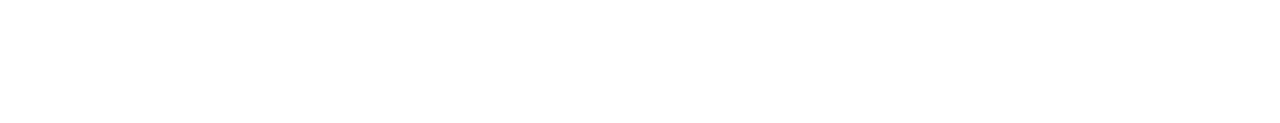
==== commit 108330ce: "embed" ====
--- a/index.html
+++ b/index.html
@@ -165,11 +165,11 @@
     a more nuanced understanding of diamonds, and hopefully a leg up the next time we go shopping.
     </p>
 
-    <div class="contain">
+    <div class="contain"></div>
     <iframe width="420" height="315"
     src="https://youtu.be/ybCVIuRoyIA">
     </iframe>
-    </div>
+
 
     <br style = "line-height:10">
 
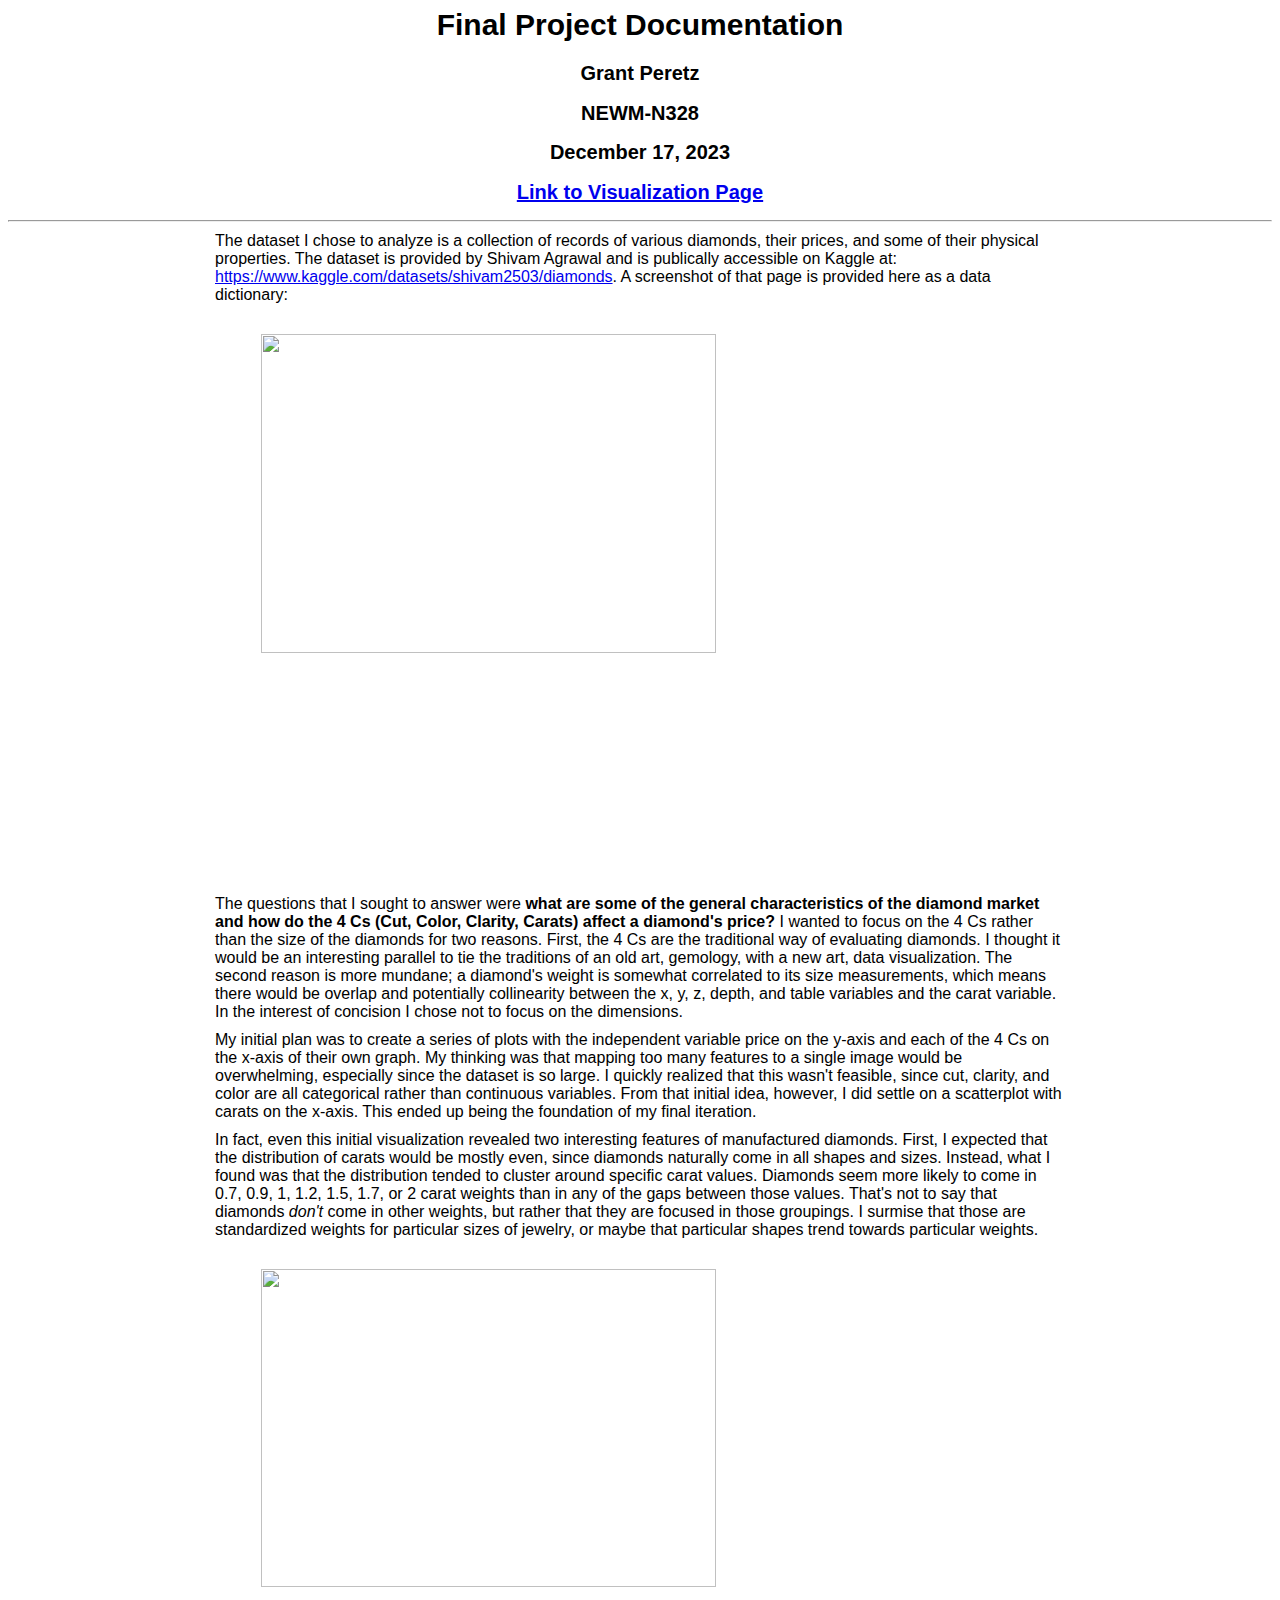
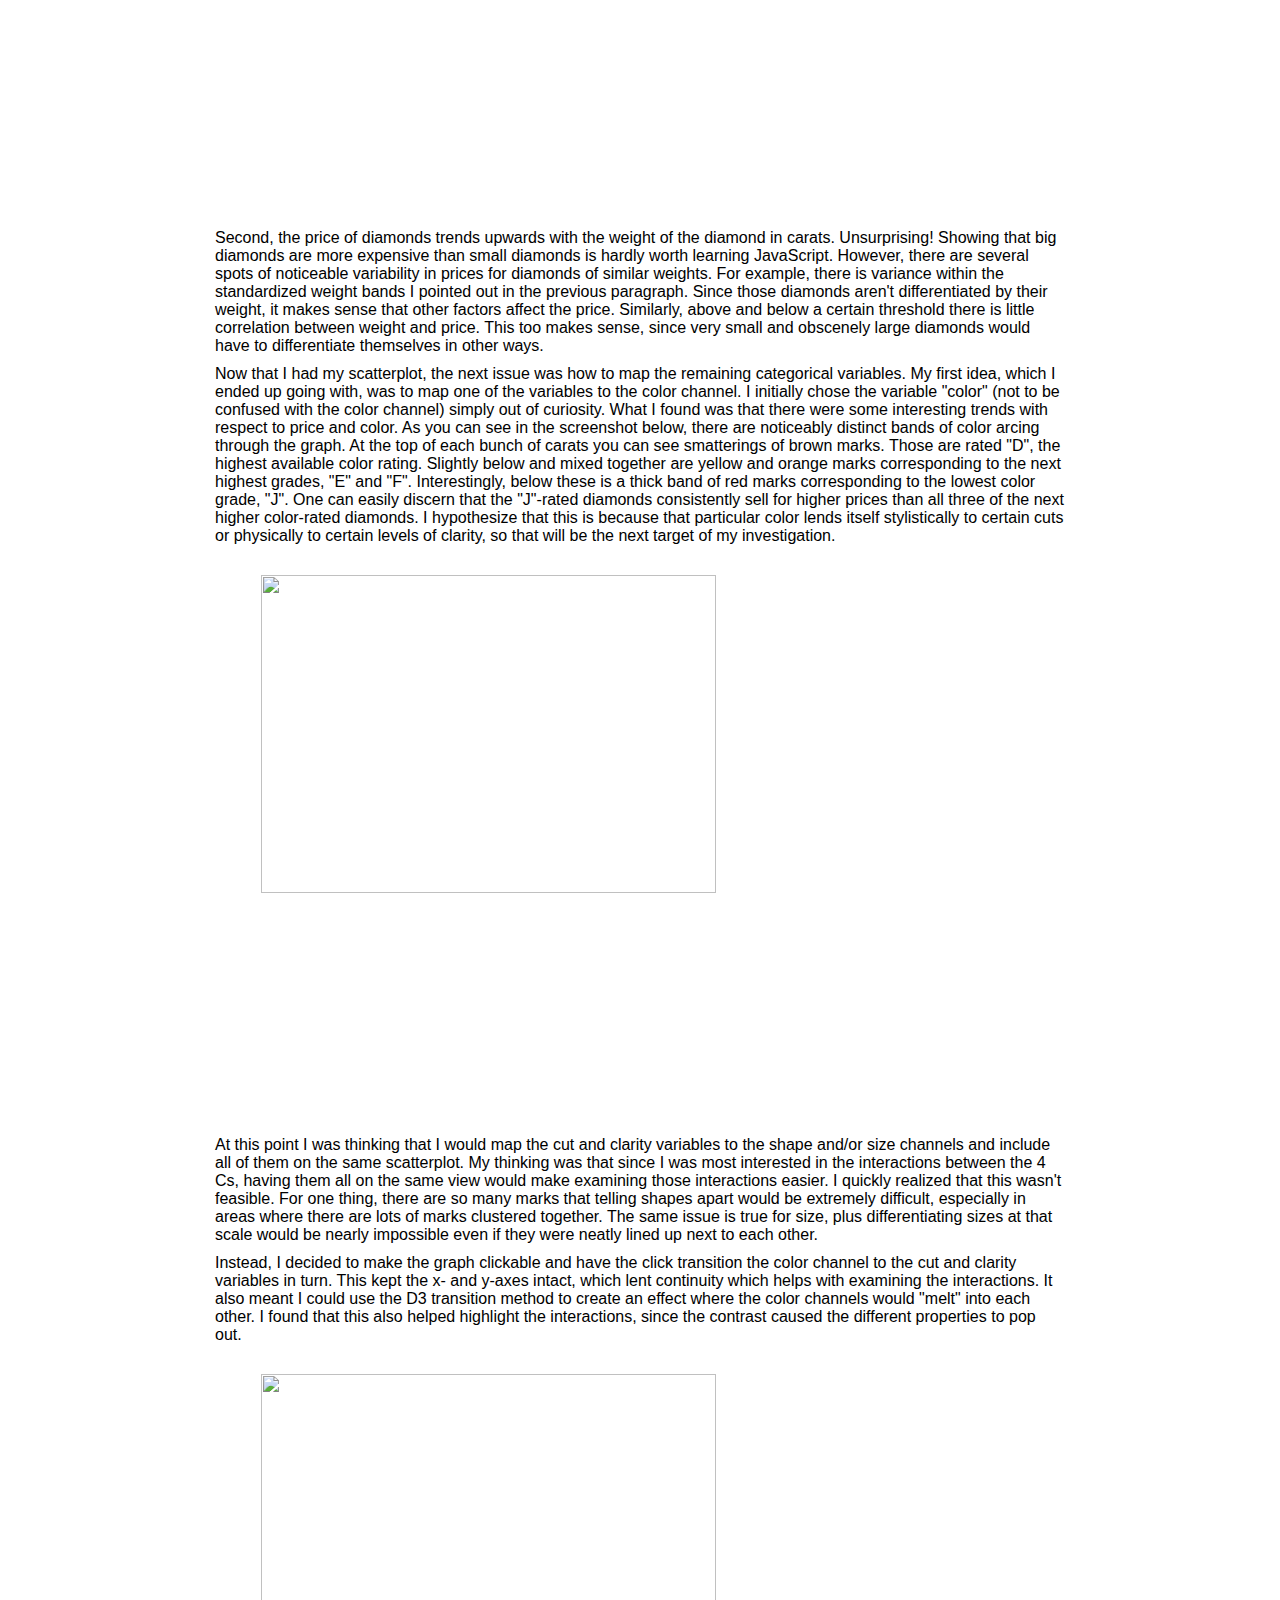
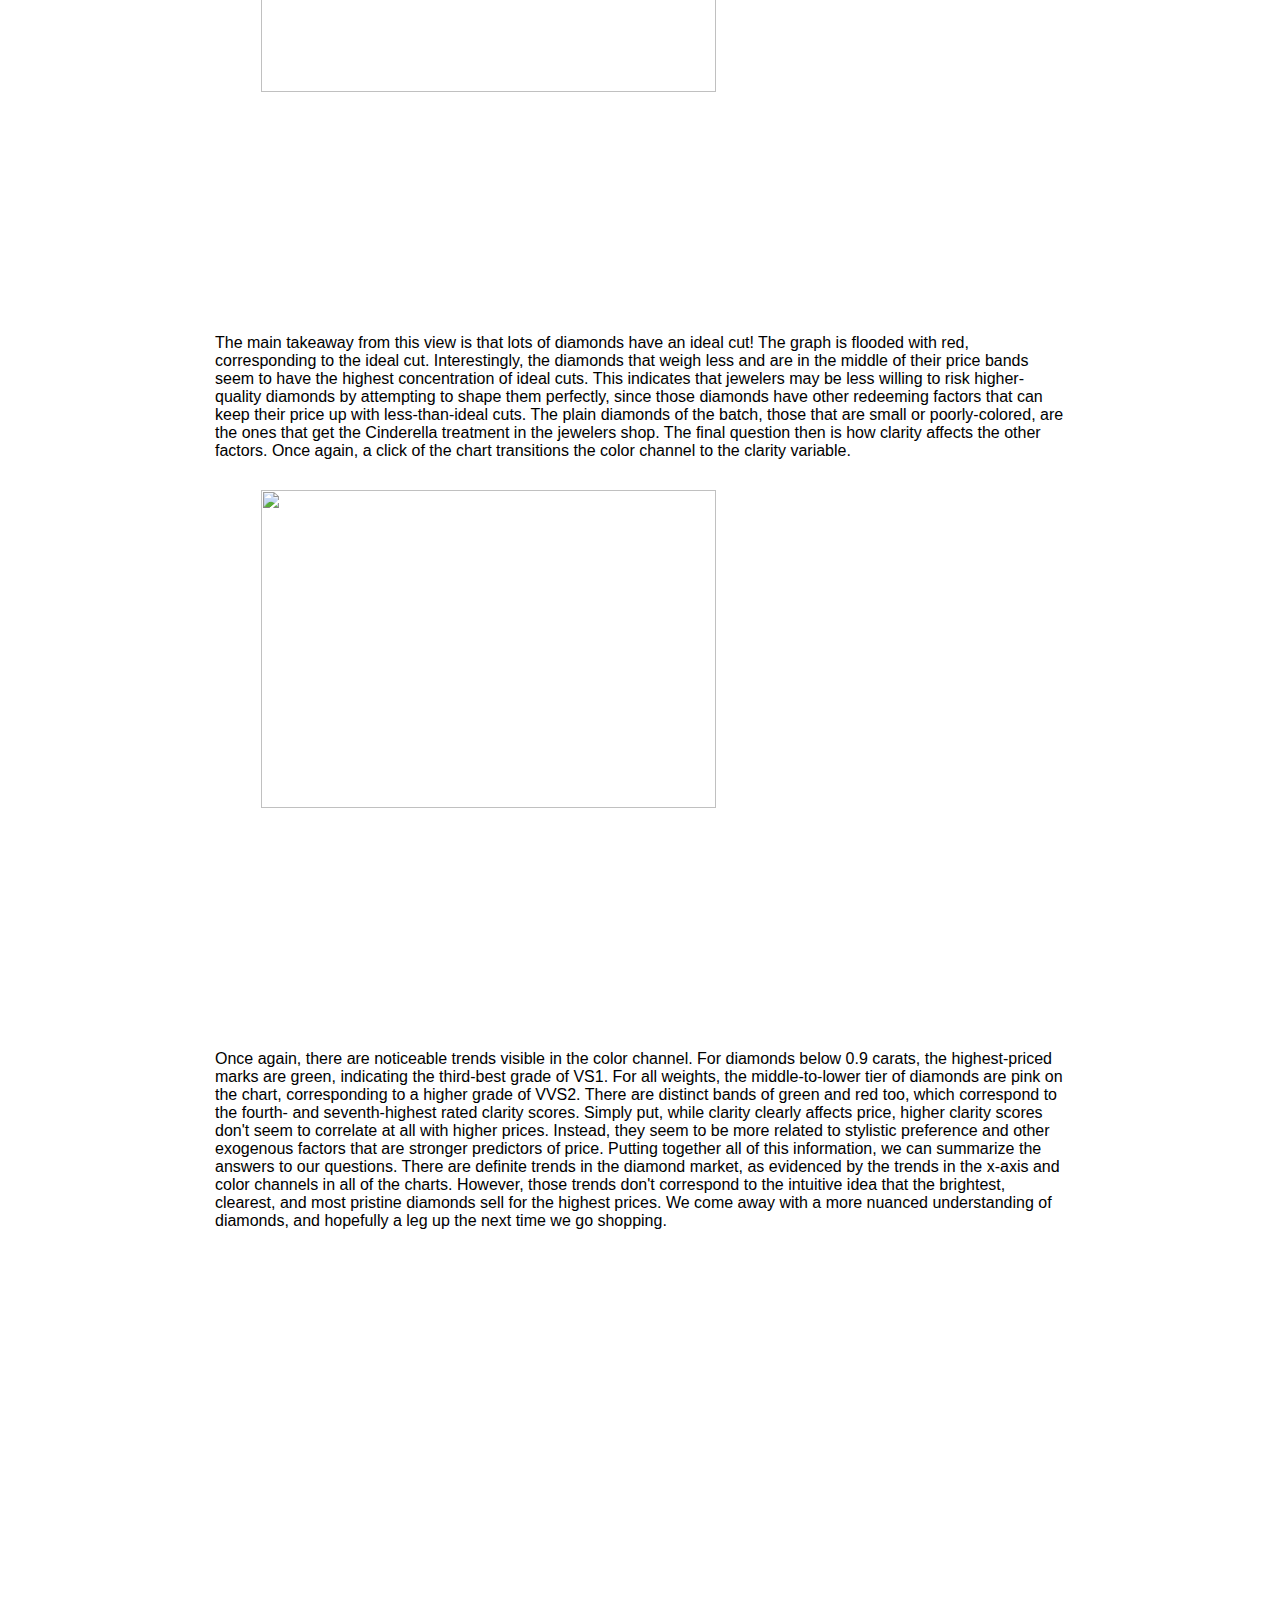
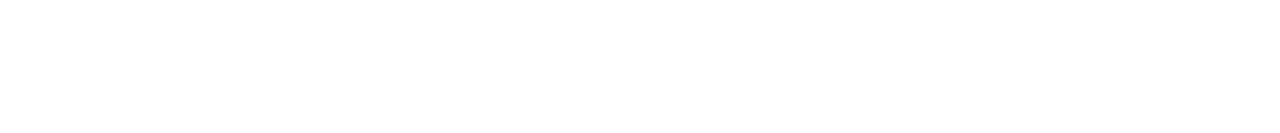
==== commit 2815ca79: "fix embed" ====
--- a/index.html
+++ b/index.html
@@ -36,8 +36,9 @@
         }
 
         iframe {
-            display:block;
-            border-style:none;
+            display: block;
+            border-style: none;
+            margin: auto;
         }
 
         .contain {
@@ -165,10 +166,11 @@
     a more nuanced understanding of diamonds, and hopefully a leg up the next time we go shopping.
     </p>
 
-    <div class="contain"></div>
+    <div class="contain">
     <iframe width="420" height="315"
     src="https://youtu.be/ybCVIuRoyIA">
     </iframe>
+    </div> 
 
 
     <br style = "line-height:10">
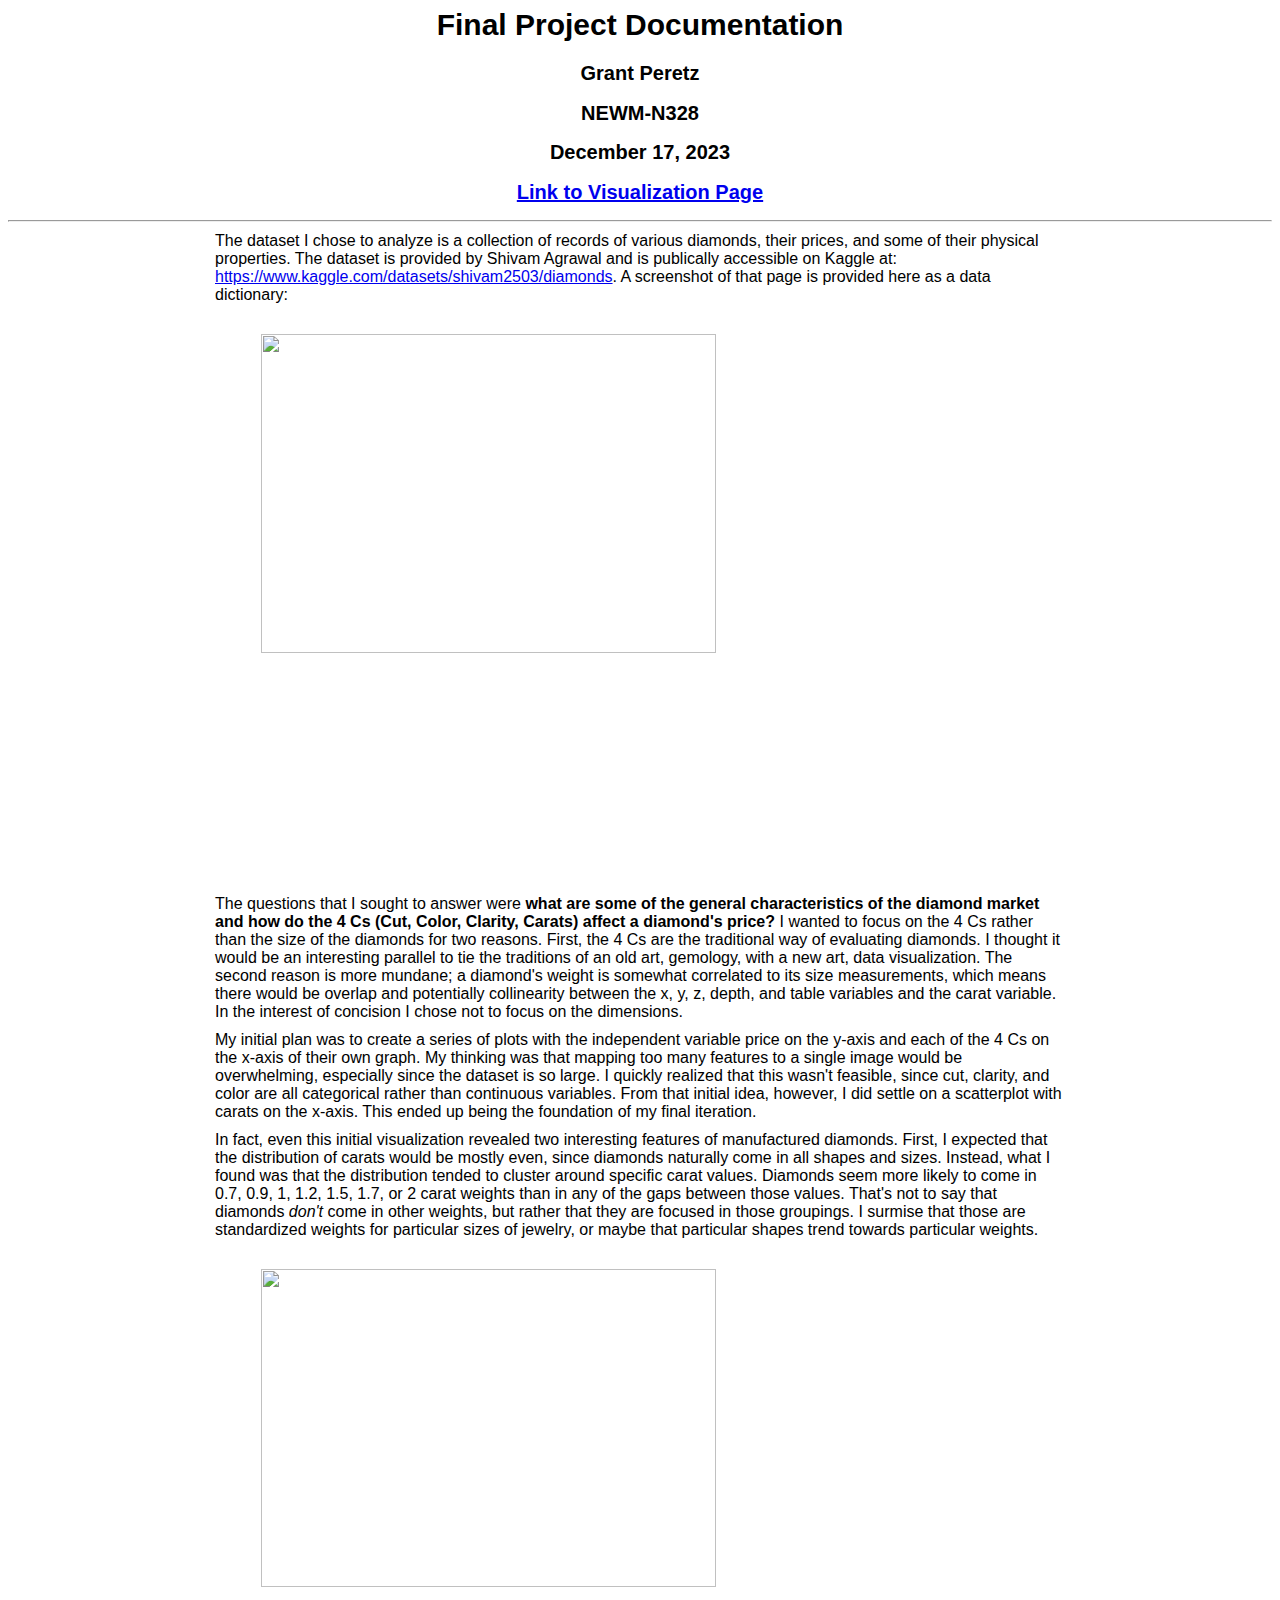
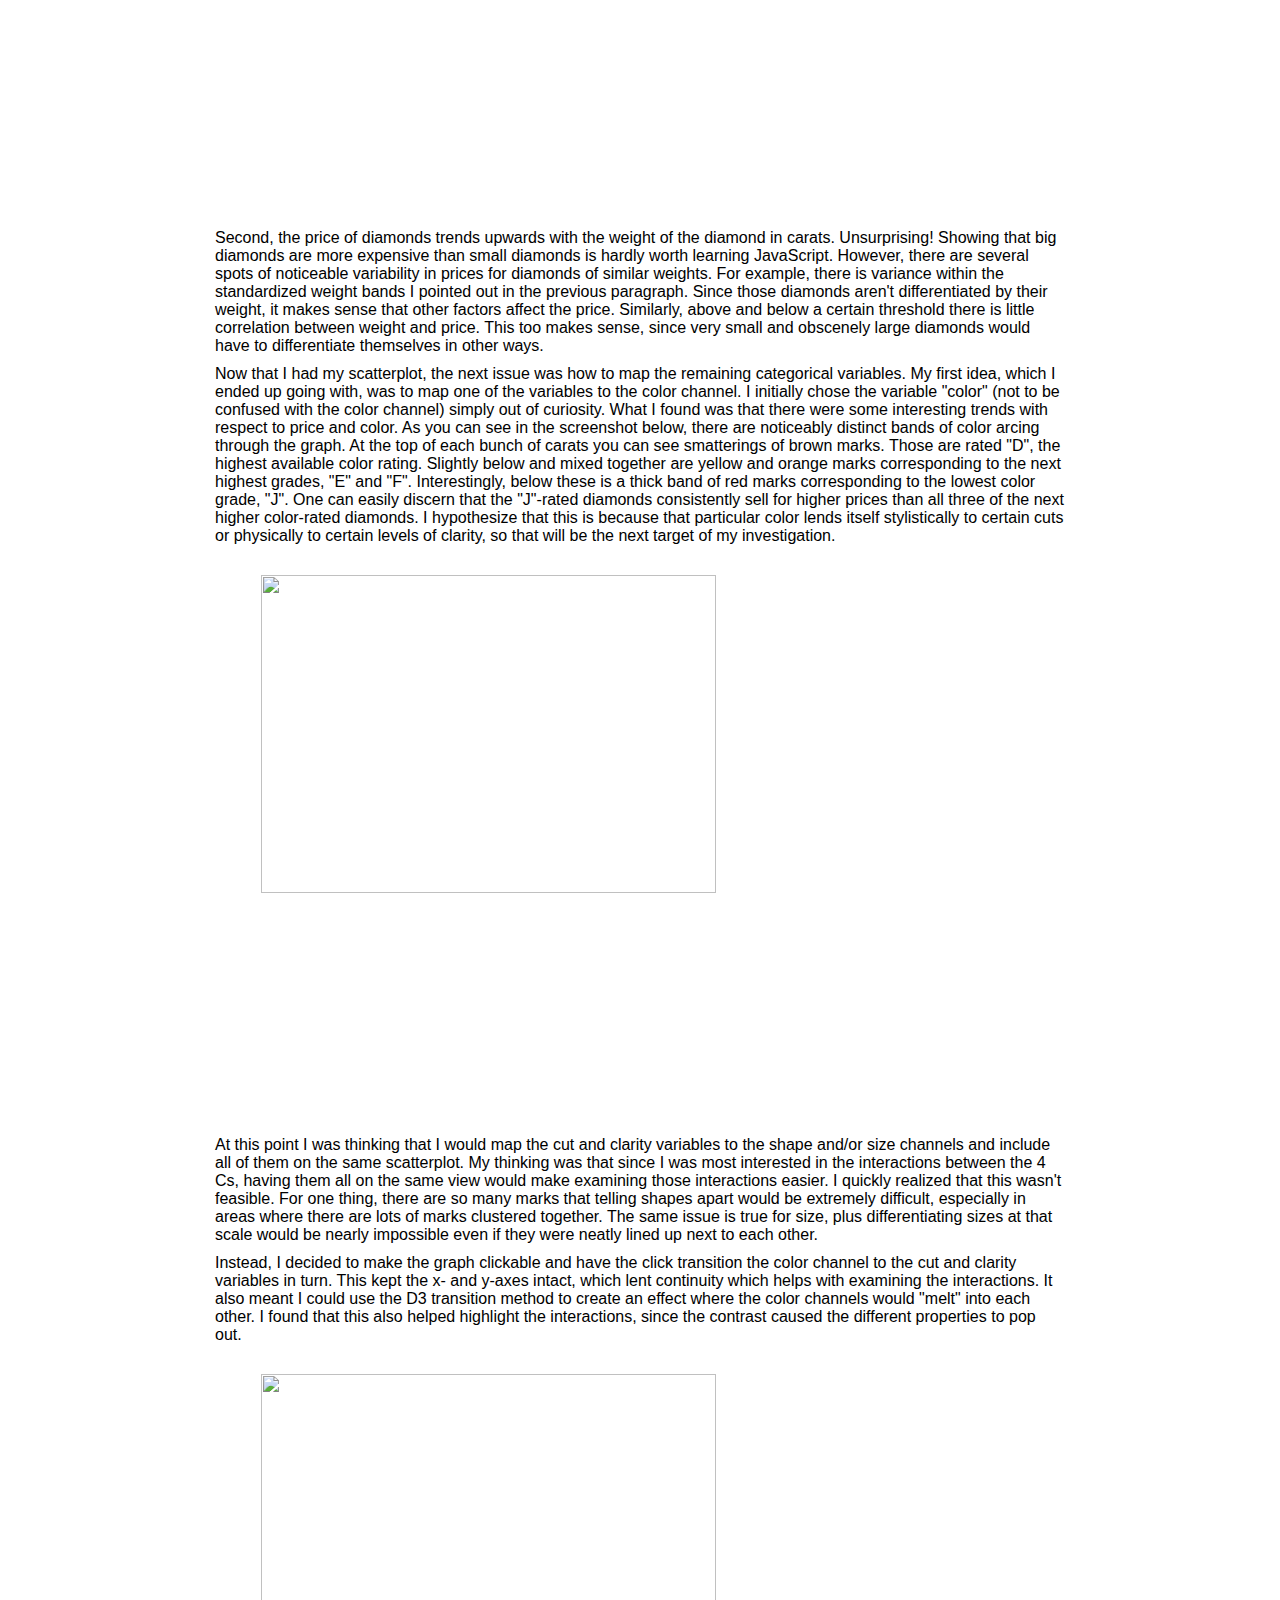
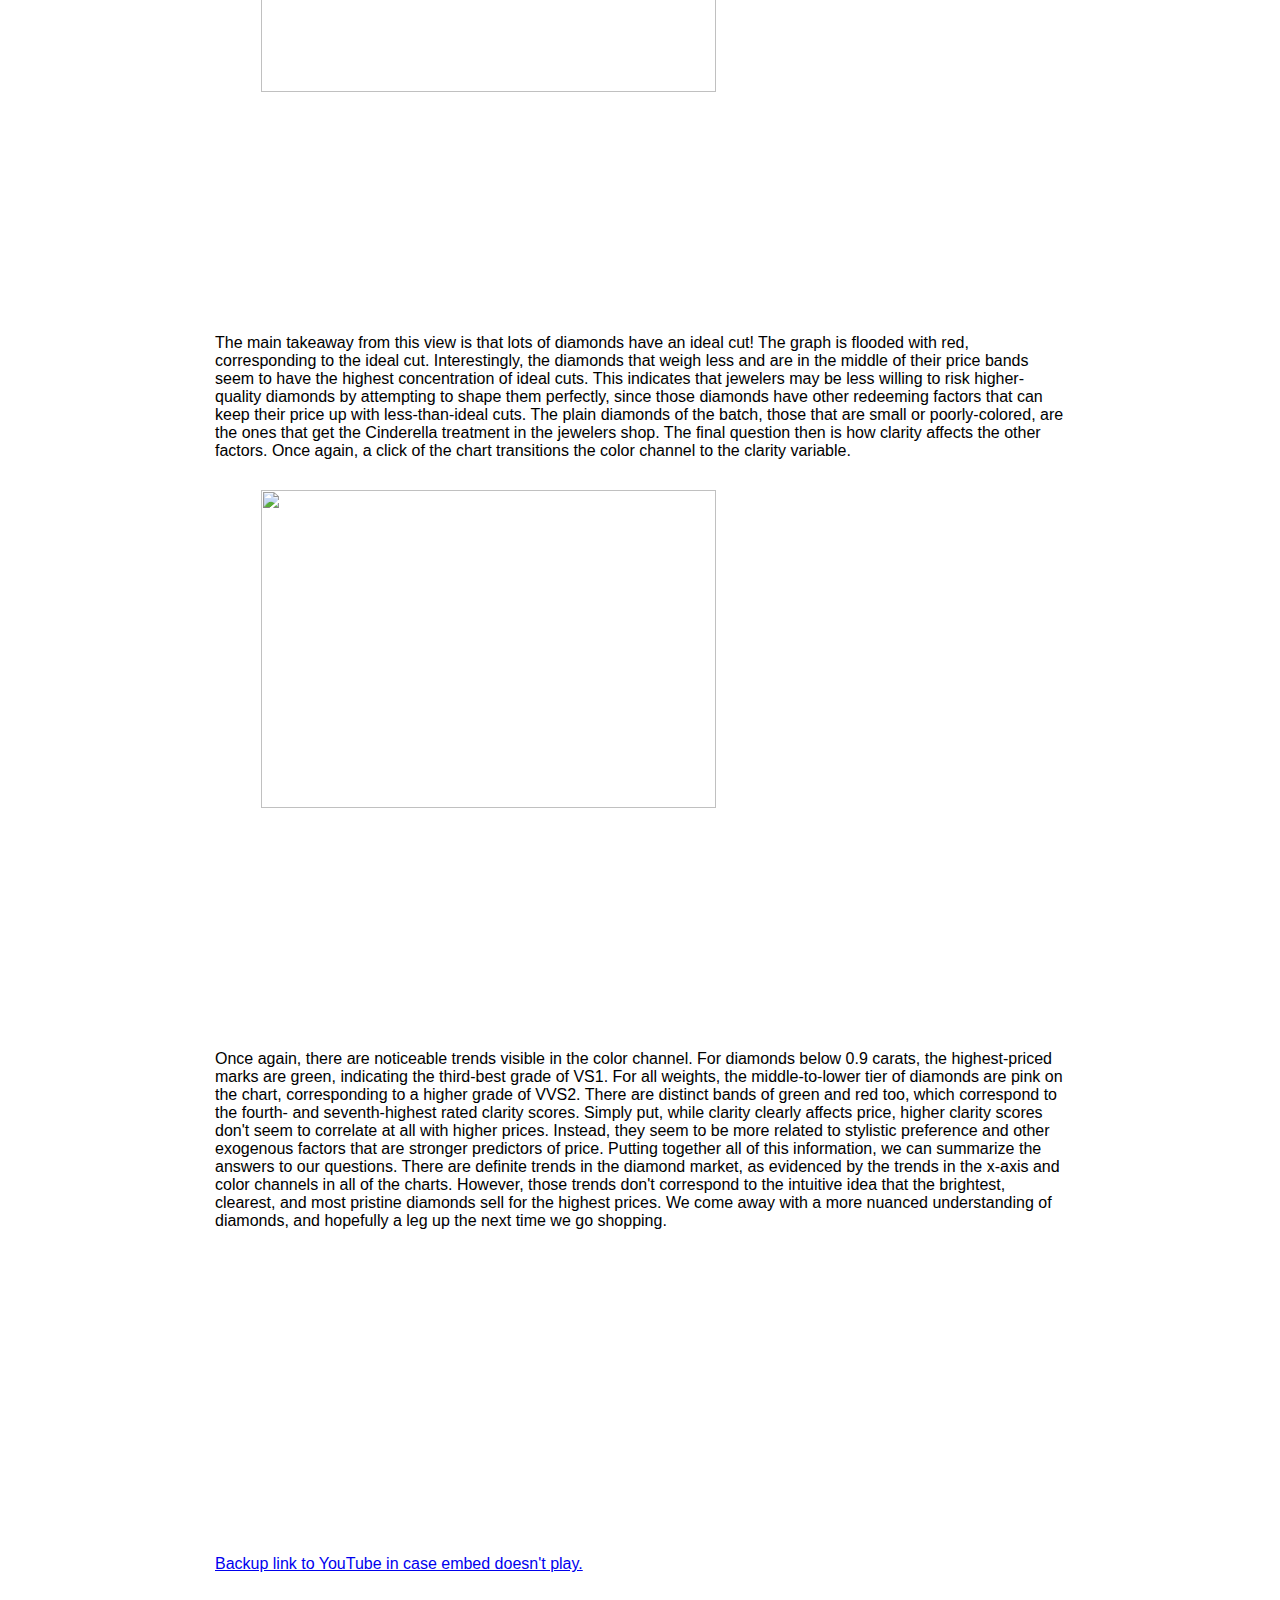
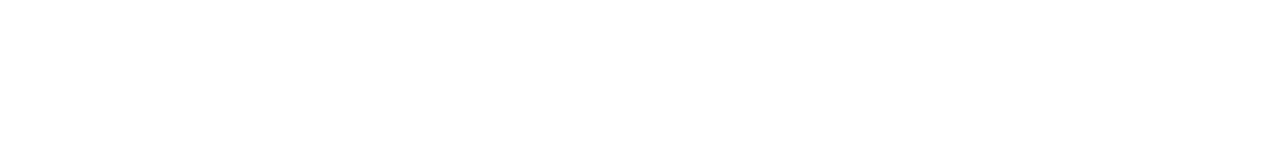
==== commit bb97a6af: "add backup youtube link" ====
--- a/index.html
+++ b/index.html
@@ -168,9 +168,12 @@
 
     <div class="contain">
     <iframe width="420" height="315"
-    src="https://youtu.be/ybCVIuRoyIA">
+    src="https://www.youtube.com/embed?v=ybCVIuRoyIA">
     </iframe>
-    </div> 
+    <a href="https://www.youtube.com/watch?v=ybCVIuRoyIA">Backup link to YouTube in case embed doesn't play.</a>
+    </div>
+
+
 
 
     <br style = "line-height:10">
